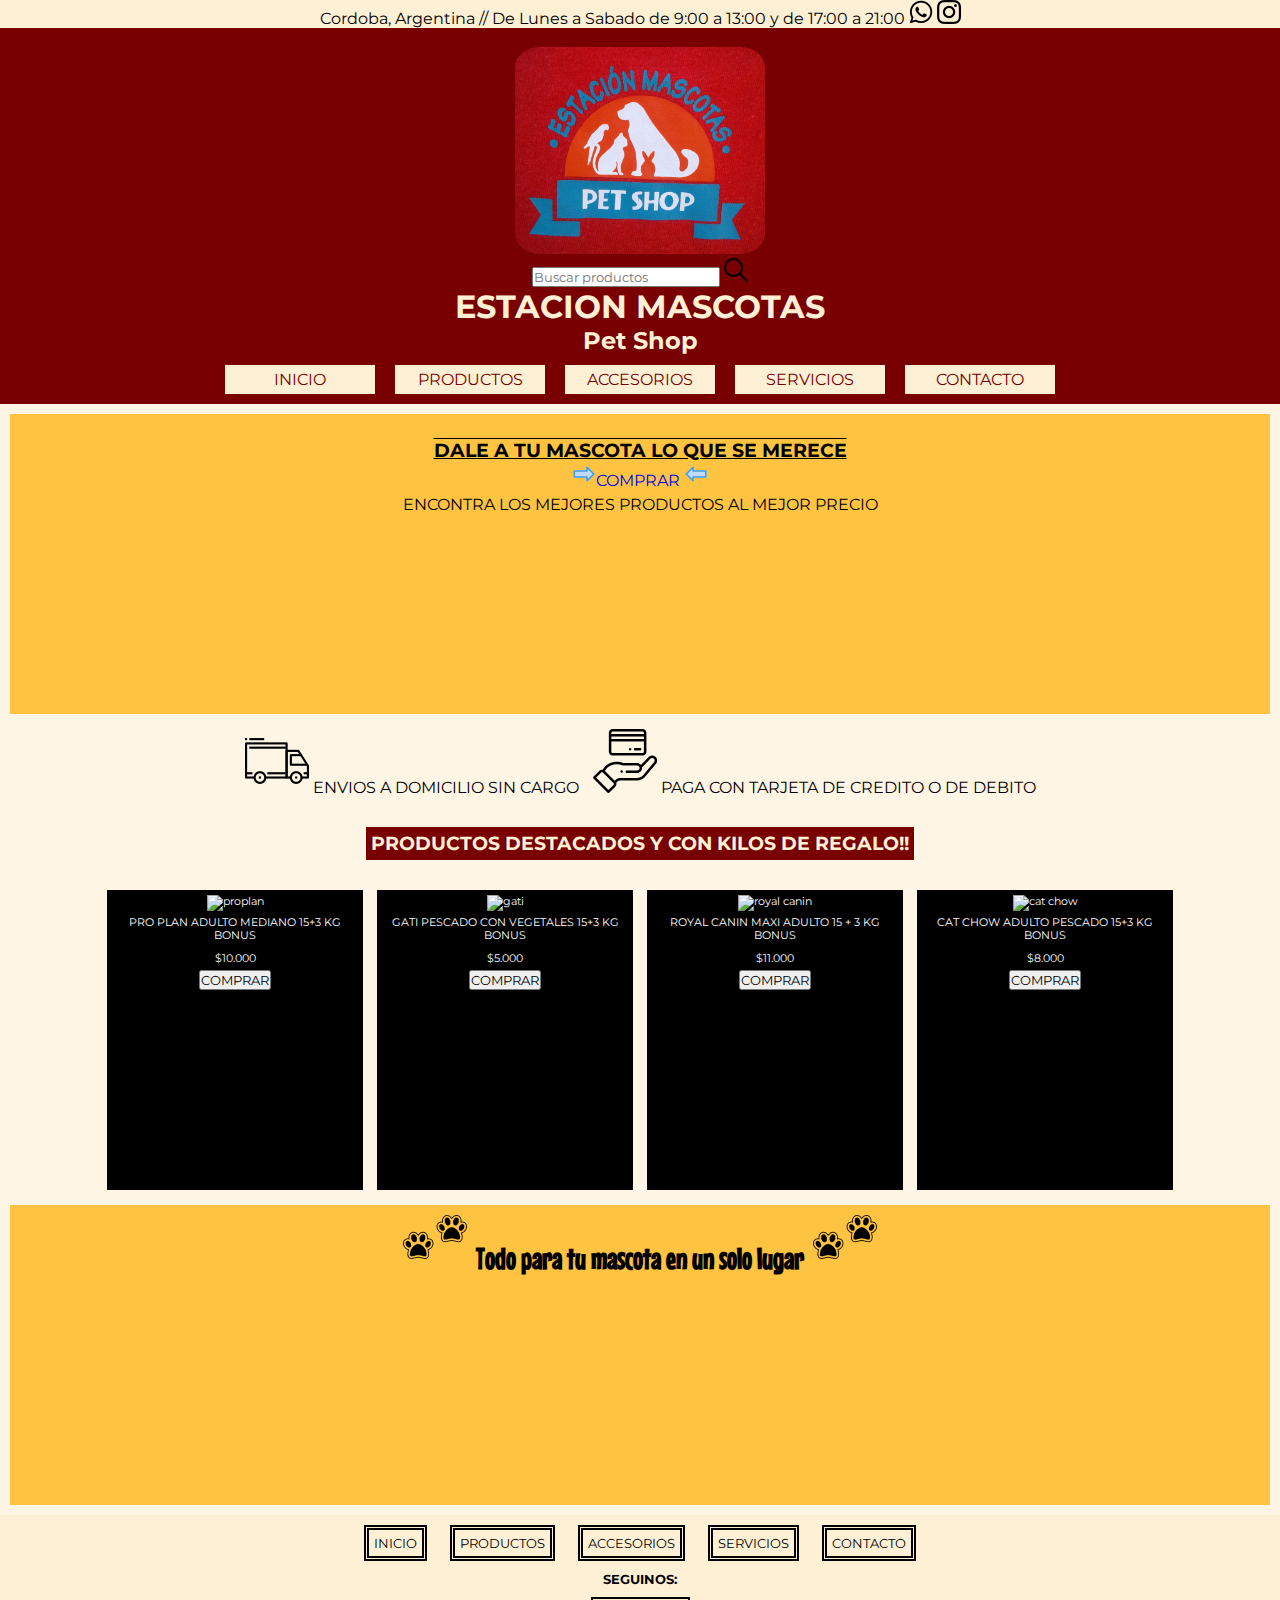
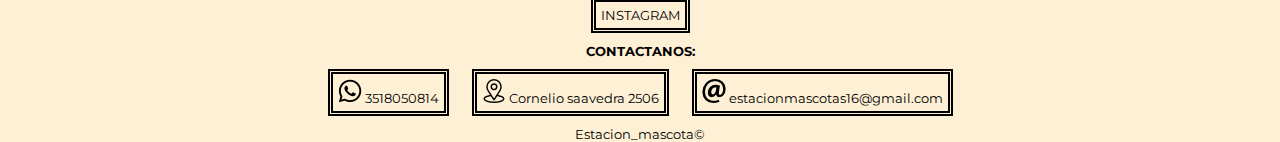
==== index.html @ 90b60f88 "Mi primer commit" ====
<!DOCTYPE html>
<html lang="en">

<head>
    <meta charset="UTF-8">
    <meta http-equiv="X-UA-Compatible" content="IE=edge">
    <meta name="viewport" content="width=device-width, initial-scale=1.0">
    <link rel="shortcut icon" href="./imagenes/IMG1-20220712-WA0010.jpg">
    <link rel="stylesheet" href="./css/styles.css">
    <link rel="stylesheet" href="https://cdnjs.cloudflare.com/ajax/libs/animate.css/4.1.1/animate.min.css">
    <title>ESTACION MASCOTAS</title>
</head>

<body class="body">
    <header class="header">
        <p class="primer_parrafo">Cordoba, Argentina // De Lunes a Sabado de 9:00 a 13:00 y de 17:00 a 21:00 <a
                href="https://web.whatsapp.com/" target="_blank"> <img src="./imagenes/whatsapp.png" alt="wsp"></a>
            <a href="https://www.instagram.com/estacionmascotas16/" target="_blank"> <img src="./imagenes/instagram.png"
                    alt="instagram"> </a>
        </p>
        <br>
        <a href="./index.html">
            <img src="./imagenes/logo-estacionmascota.jpeg" alt="Estacion Mascota" class="logo_inicio">
        </a>
        <form action="#">
            <input type="search" placeholder="Buscar productos" name="busqueda">
            <img src="../imagenes/lupa.png" alt="lupa">
        </form>
        <h1 class="nombreP">ESTACION MASCOTAS</h1>
        <h2 class="nombreP">Pet Shop</h2>
        <nav class="nav">
            <ul>
                <li>
                    <a href="./index.html">INICIO</a>
                </li>
                <li>
                    <a href="./pages/productos.html">PRODUCTOS</a>
                </li>
                <li>
                    <a href="./pages/accesorios.html">ACCESORIOS</a>
                </li>
                <li>
                    <a href="./pages/servicios.html">SERVICIOS</a>
                </li>
                <li>
                    <a href="./pages/contacto.html">CONTACTO</a>
                </li>
            </ul>
        </nav>
    </header>
    <main class="main">
        <section class="primera_seccion">
            <h3>DALE A TU MASCOTA LO QUE SE MERECE</h3>
            <div>
                <a href="./pages/productos.html">
                    <img src="./imagenes/flecha-correcta.png" alt="flecha-derecha">COMPRAR</a>
                <img src="./imagenes/flecha-correcta (1).png" alt="flecha2">
            </div>
            <p>ENCONTRA LOS MEJORES PRODUCTOS AL MEJOR PRECIO</p>
        </section>
        <section class="segunda_seccion">
            <p><img src="./imagenes/camion.png" alt="camion"> ENVIOS A DOMICILIO SIN CARGO </p>
            <p><img src="./imagenes/tarjeta-de-credito.png" alt="tarjeta-de-credito"> PAGA CON TARJETA DE
                CREDITO O DE DEBITO </p>
        </section>
        <div class="titulo_destacado">
            <h3> PRODUCTOS DESTACADOS Y CON KILOS DE REGALO!!</h3>
        </div>
        <section class="tercera_seccion">
            <div>
                <img src="https://d3ugyf2ht6aenh.cloudfront.net/stores/884/444/products/7613287119575_11-b839b8a444a494412016031357244124-320-0.jpg"
                    alt="proplan">
                <p>PRO PLAN ADULTO MEDIANO
                    15+3 KG BONUS</p>
                <p>$10.000</p>
                <button>COMPRAR</button>
            </div>
            <div>
                <img src="https://d3ugyf2ht6aenh.cloudfront.net/stores/884/444/products/7613034602084-bonus-11-d140aa1b9790de27db16031359581792-320-0.jpg"
                    alt="gati">
                <p>GATI PESCADO CON VEGETALES 15+3 KG BONUS </p>
                <p>$5.000</p>
                <button>COMPRAR</button>
            </div>
            <div>
                <img src="https://d3ugyf2ht6aenh.cloudfront.net/stores/884/444/products/royal-canin-maxi-adulto-bonus1-23e65e66942a4a7ee516031362805871-320-0.jpg"
                    alt="royal canin">
                <p>ROYAL CANIN MAXI ADULTO 15 + 3 KG BONUS</p>
                <p>$11.000</p>
                <button>COMPRAR</button>
            </div>
            <div>
                <img src="https://d3ugyf2ht6aenh.cloudfront.net/stores/884/444/products/7613287377197_02-9651b3066704db198f16221488311504-320-0.jpg"
                    alt="cat chow">
                <p>CAT CHOW ADULTO PESCADO 15+3 KG BONUS
                </p>
                <p>$8.000</p>
                <button>COMPRAR</button>
            </div>
        </section>
        <section>
            <div class="div_banner">
                <img src="./imagenes/huellas-de-perro.png" alt="huellas">
                <h3>Todo para tu mascota en un solo lugar</h3>
                <img src="./imagenes/huellas-de-perro.png" alt="huellas">
            </div>
        </section>
    </main>
    <footer class="footer">
        <ul>
            <li>
                <a href="./index.html">INICIO</a>
            </li>
            <li>
                <a href="./pages/productos.html">PRODUCTOS</a>
            </li>
            <li>
                <a href="./pages/accesorios.html">ACCESORIOS</a>
            </li>
            <li>
                <a href="./pages/servicios.html">SERVICIOS</a>
            </li>
            <li>
                <a href="./pages/contacto.html">CONTACTO</a>
            </li>
        </ul>
        <h4>SEGUINOS: </h4>
        <ul>
            <li>
                <a href="https://www.instagram.com/estacionmascotas16/" target="_blank">INSTAGRAM</a>
            </li>
        </ul>
        <h4>CONTACTANOS:</h4>
        <ul>
            <li> <a href="https://web.whatsapp.com/" target="_blank"> <img src="./imagenes/whatsapp.png" alt="wsp"></a>
                3518050814 </li>
            <li><img src="./imagenes/ubicacion.png" alt="ubicacion"> Cornelio saavedra 2506 </li>
            <li><img src="./imagenes/a.png" alt="arroba"> estacionmascotas16@gmail.com </li>
        </ul>

        <p class="copy">Estacion_mascota&copy</p>
    </footer>

    <script src="js/wow.min.js"></script>
    <script>
        new WOW().init();
    </script>
</body>

</html>
---- css/styles.css ----
@import url('https://fonts.googleapis.com/css2?family=Edu+SA+Beginner&family=Hind:wght@300;600;700&family=Montserrat:wght@300;600;900&display=swap');
@import url('https://fonts.googleapis.com/css2?family=Edu+SA+Beginner&family=Hind:wght@300;600;700&family=Mouse+Memoirs&display=swap');

/* font-family: 'Edu SA Beginner', cursive;
font-family: 'Hind', sans-serif;
font-family: 'Montserrat', sans-serif; */
/* font-family: 'Mouse Memoirs', sans-serif; */
* {
    margin: 0;
    padding: 0;
    font-family: 'Montserrat', sans-serif;
    box-sizing: border-box;
}

.body {
    background-color: rgba(255, 235, 205, 0.522);
}

/* header */

.header {
    background-color: #780000;
    text-align: center;
}

.primer_parrafo {
    background-color: #FDF0D5;


}

.form {
    display: inline;
}

.nombreP {
    text-align: center;
    color: #FDF0D5;
}

.nav {
    background-color: #780000;
    text-align: center;
}

.nav ul {
    list-style-type: none;
    display: flex;
    justify-content: center;
}

.nav li {
    margin: 10px;
    padding: 5px;
    width: 150px;
    background-color: #FDF0D5;

}

.nav a {
    text-decoration: none;
    color: #780000;
}

.nav a:hover {
    background-color: cyan;
}

.logo_inicio {
    width: 250px;
    border-radius: 10%;

}

/* main */
.main h3 {
    text-decoration: overline underline;
    padding: 5px;
    color: black;
    display: inline;
}

.main p {
    padding: 5px;
}

.primera_seccion {
    background-image: url(https://images.pexels.com/photos/406014/pexels-photo-406014.jpeg?auto=compress&cs=tinysrgb&w=600);
    height: 300px;
    margin: 10px;
    padding: 25px;
    background-repeat: no-repeat;
    background-position: center;
    text-align: center;
    background-color: #fec341; 
}

.primera_seccion a {
    text-decoration: none;
}

.segunda_seccion {
    color: #FDF0D5;
    text-align: center;
    width: 900px;
    margin: 0 auto;
    color: black;
}

.segunda_seccion p {
    display: inline-block;
    padding: 5px;
}

.titulo_destacado {
    text-align: center;
    margin: 30px;
}

.titulo_destacado h3 {
    text-decoration: none;
    color: #FDF0D5;
    background-color: #780000;
}

.tercera_seccion {
    width: 100%;
    text-align: center;
}

.tercera_seccion div {
    width: 20%;
    display: inline-block;
    font-size: 10.5px;
    background-color: black;
    color: white;
    height: 300px;
    text-align: center;
    padding: 5px;
    margin: 5px;
    
}

.tercera_seccion img {
    width: 200px;
}

.div_banner {
    background-image: url(https://media.istockphoto.com/photos/happy-pet-dog-holding-in-mouth-blue-toy-bone-against-solid-colour-picture-id1271793136?k=20&m=1271793136&s=170667a&w=0&h=f6I-je6RmqB6jsFgbyCl1LFSKJzh-MsAlm8_7sT-y6Y=);
    height: 300px;
    background-repeat: no-repeat;
    background-position: center;
    text-align: center;
    background-color: #fec341;
    margin: 10px;
}

.div_banner h3 {
    text-decoration: none;
    font-family: 'Mouse Memoirs', sans-serif;
    font-size: 30px;
}

/* footer { */

.footer {
    text-align: center;
    background-color: #FDF0D5;
    font-size: 13px;
}

.footer ul {
    list-style-type: none;
}

.footer li {
    display: inline-block;
    padding: 5px;
    margin: 10px;
    border: 5px black double;
}

.footer a {
    text-decoration: none;
    color: black;
}

.copy {
    text-align: center;
}

/* productos */
.seccion_productosp div {
    display: inline-block;
    align-items: center;
    width: 200px;
    height: 250px;
    background-color: black;
    color: white;
    text-align: center;
    margin: 20px;

}

.seccion_productosp p {
    font-size: 12px;
}

.seccion_productosp img {
    width: 150px;
 }

.aside {
    width: 200px;
    height: 300px;
    display: inline-block;
    text-align: center;
}

.aside h3 {
    text-decoration: none;
}

.aside ul {
    text-align: center;
}

.aside li {
    padding: 10px;
}

.aside a {
    text-decoration: none;
    color: black;
    background-color: #fec341;
}

.seccion_productosg div {
    display: inline-block;
    width: 200px;
    height: 280px;
    background-color: white;
    color: black;
    text-align: center;
    margin: 20px;
}

.seccion_productosg p {
    font-size: 12px;
}

.seccion_productosg img {
    width: 150px;
    margin-top: 20px;
}

.aside_cat {
    width: 200px;
    height: 300px;
    display: inline-block;
    text-align: center;

}

.aside_cat h3 {
    text-decoration: none;
}

.aside_cat ul {
    text-align: center;
}

.aside_cat li {
    padding: 10px;
}

.aside_cat a {
    text-decoration: none;
    color: black;
    background-color: #fec341
}

.imagen_producto {
    background-image: url(https://www.estudio34.com/wp-content/uploads/2020/05/HAPPETS-1.jpg);
    background-repeat: no-repeat;
    background-position: center;
    height: 500px;
    font-size: 40px;
    text-align: center;
}

.imagen_producto h4 {
    font-family: 'Mouse Memoirs', sans-serif;
    width: 250px;
    margin-left: 50px;
    background-color: #fec341;
}

/* accesorios */
.imagen_accesorios {
    background-image: url(https://media.istockphoto.com/photos/pet-care-concept-various-pet-accessories-and-tools-on-pink-background-picture-id1401042138?k=20&m=1401042138&s=612x612&w=0&h=7t-LlfmRssw8ewAnkf-OTUoKHVAiMGPxoWIWPtVYoWg=);
    background-repeat: no-repeat;
    background-size: cover;
    height: 400px;
    text-align: center;
}

.imagen_accesorios p {
    padding-top: 350px;
    font-family: 'Mouse Memoirs', sans-serif;
    font-size: 30px;
    color: white;
}

.seccion_accesorios div {
    display: inline-block;
    width: 200px;
    height: 280px;
    background-color: black;
    color: white;
    text-align: center;
    margin: 20px;
}

.seccion_accesorios p {
    font-size: 12px;
}

.seccion_accesorios img {
    margin-top: 20px;
    width: 100%;
}

/* servicios */
.contenedor_servicios {
    display: flex;
    justify-content: space-between;
}

.peluqueria_seccion {
    height: 800px;
    width: 710px;
    background-color: blanchedalmond;
    text-align: center;
    color: #FDF0D5;
    margin: 50px;
    padding: 25px;
    border: #780000 5px solid;
    border-radius: 10%;
}

.peluqueria_seccion p {
    background-color: #780000;
    padding: 10px;
}

.peluqueria_seccion h3 {
    background-color: #780000;
    margin: 10px;
}

.peluqueria_seccion img {
    border-radius: 10%;
    margin: 10px;
}

.turnos_peluqueria {
    height: 550px;
    width: 350px;
    background-color: #FDF0D5;
    color: #780000;
    margin-top: 250px;
    margin-right: 200px;
    border: #780000 5px solid;
    border-radius: 10%;
}

.turnos_peluqueria p {
    padding: 10px;
    text-align: center;
}

.turnos_peluqueria ul {
    text-align: center;
}

.turnos_peluqueria li {
    padding: 10px;
    list-style-type: none;
}

.turnos_peluqueria a {
    color: #780000;
}

.veterinaria_seccion {
    height: 800px;
    width: 710px;
    background-color: #780000;
    text-align: center;
    color: #780000;
    margin: 50px;
    padding: 25px;
    border: #ca6602a2 5px solid;
    border-radius: 10%;
}

.veterinaria_seccion p {
    background-color: #FDF0D5;
    padding: 10px;
}

.veterinaria_seccion h3 {
    background-color: #FDF0D5;
    margin: 10px;
}

.veterinaria_seccion img {
    background-color: #FDF0D5;
    margin: 10px;
    border-radius: 10%;
}

.turnos_veterinaria {
    height: 550px;
    width: 350px;
    background-color: #780000;
    text-align: center;
    color: #FDF0D5;
    margin-top: 250px;
    margin-right: 200px;
    border: #ca6602a2 5px solid;
    border-radius: 10%;
}

.turnos_veterinaria p {
    padding: 10px;
    text-align: center;
}

.turnos_veterinaria ul {
    text-align: center;
}

.turnos_veterinaria li {
    padding: 10px;
    list-style-type: none;
}

.turnos_veterinaria a {
    color: #FDF0D5;
}

  
/* contacto */
.imagen_contacto {
    background-color: rgba(255, 166, 0, 0.3);
}

.imagen_contacto img {
    width: 100%;
}

.seccion_contacto {
    text-align: center;
    font-family: 'Mouse Memoirs', sans-serif;
    background-color: rgba(255, 166, 0, 0.3);
}

.seccion_contacto h3 {
    font-family: 'Mouse Memoirs', sans-serif;
    font-size: 30px;
}

.seccion_contacto p {
    font-family: 'Mouse Memoirs', sans-serif;
    font-size: 30px;
}
.mapa_iframe {
    width: 800px;
    height: 450px;
}

.titulo_grid {
    margin: 5px;
    padding: 5px;
}

.grid_galeria {  
    max-width: 1000px;
    margin: 0 auto;
    justify-content: center;
    display: grid;
    grid-template-columns: repeat(6, 16,66%);
    grid-template-rows: repeat(4, 20%);
    grid-template-areas:
      "img1 img1 img2 img2 img3 img3"
      "img1 img1 img2 img2 img3 img3"
      "img4 img4 img5 img5 img6 img6"
      "img4 img4 img5 img5 img6 img6";
  }
  
  .img1 { 
    grid-area: img1;
}
 .img1 img {
    width: 300px;
 } 
  .img2 { 
    grid-area: img2; 
}
.img2 img {
    width: 300px;
 } 
  .img3 { 
    grid-area: img3; 
}
.img3 img {
    width: 300px;
 } 
  
  .img4 { 
    grid-area: img4; 
}
.img4 img {
    width: 300px;
 } 
  
  .img5 { 
    grid-area: img5; 
}
.img5 img {
    width: 300px;
 } 
  
  .img6 { 
    grid-area: img6; 
}
.img6 img {
    width: 300px;
 } 

@media (max-width: 768px) {
    .header {
        display: flex;
        flex-direction: column;
        text-align: center;
        font-size: 12px;
    }

    .nav ul {
        display: flex;
        justify-content: center;
    }

    .nav li {
        margin: 10px;
        padding: 5px;
        width: 100px;
    }

    .logo_inicio {
        width: 180px;
    }

    .segunda_seccion {
        width: 100vw;
    }

    .segunda_seccion img {
        width: 30px;
    }

    .segunda_seccion p {
        font-size: 10px;
    }

    .titulo_destacado {
        font-size: 12px;
    }

    .tercera_seccion {
        width: 100%;
        text-align: center;
    }

    .tercera_seccion div {
        height: 220px;
    }

    .tercera_seccion img {
        width: 120px;
    }

    .div_banner h3 {
        font-size: 25px;
    }

    .footer {
        font-size: 10px;
    }
    .grid_galeria {  
        max-width: 700px;
    

    }
     .img1 img {
        width: 200px;
     } 
    .img2 img {
        width: 200px;
     } 
    .img3 img {
        width: 200px;
     } 
      
    .img4 img {
        width: 200px;
     } 
      
    .img5 img {
        width: 200px;
     } 
      
    .img6 img {
        width: 200px;
     } 

     .seccion_productosp {
        display: flex;
        flex-direction: column;
        align-items: center;
     }
     .seccion_productosp div {
        display: flex;
        flex-direction: column;
        width: 170px;
        height: 270px;
    }
    
    .aside {
        display: flex;
        flex-direction: row;
        width: 300px;
        height: 200px;
        display: inline-block;
        text-align: center;
    }

    .aside ul {
        list-style-type: none;
    }
    .seccion_productosg {
        display: flex;
        flex-direction: column;
        align-items: center;
    }
    
    
    .seccion_productosg img {
        margin-top: 10px;
    }
    
    .aside_cat {
        width: 200px;
        height: 300px;
        display: inline-block;
        text-align: center;
    
    }
    
    .aside_cat ul {
        list-style-type: none;
    }

    .imagen_producto h4 {
        width: 300px;
        height: 50px;
        padding-top: 5px;
        font-size: 20px;
    }

    .imagen_accesorios {
        height: 300px;
    }
    
    .imagen_accesorios p {
        padding-top: 200px;
    }
    .seccion_accesorios {
        display: flex;
        flex-direction: column;
        align-items: center;
    }
    .seccion_accesorios div {
        display: flex;
        flex-direction: column;
        align-items: center;
    }


    .contenedor_servicios {
        display: flex;
        justify-content: center;
        flex-direction: column;
        align-items: center;
    }
    
    .peluqueria_seccion {
        height: 550px;
        width: 510px;
        margin: 20px;
        padding: 10px;
    }
    
    .peluqueria_seccion p {
        font-size: 12px;
    }
    
    .peluqueria_seccion h3 {
        font-size: 13px;
    }
    
    .peluqueria_seccion img {
        margin: 5px;
        width: 350px;
    }
    
    .img_logo img{ 
        width: 50px;
    }

    .turnos_peluqueria {
        height: 330px;
        width: 350px;
        margin-top: 20px;
        margin-right: 5px;
    }
    
    .turnos_peluqueria p {
        padding: 5px;
    }
    
    .turnos_peluqueria li {
        padding: 5px;
        font-size: 12px;
    }
    
    .veterinaria_seccion {
        height: 550px;
        width: 510px;
        margin: 20px;
        padding: 10px;
    }
    
    .veterinaria_seccion p {
        padding: 5px;
        font-size: 12px;
    }
    
    .veterinaria_seccion h3 {
        margin: 5px;
        font-size: 13px;
    }
    
    .veterinaria_seccion img {
        width: 350px;
        margin: 5px;
    }

    .img_logo img {
        width: 50px;
    }
    
    .turnos_veterinaria {
        height: 380px;
        width: 350px;
        margin: 20px;
        margin-top: 20px;
        margin-right: 10px;
    }
    
    .turnos_veterinaria p {
        padding: 5px;
    }
    
    
    .turnos_veterinaria li {
        padding: 5px;
        font-size: 12px;
    }
    .mapa_iframe {
        width: 500px;
        height: 450px;
    }
    .seccion_contacto h3 {
        font-size: 20px;
    }
    
    .seccion_contacto p {
        font-size: 20px;
    }

} 



@media (max-width: 426px) {

    .nav ul {
        display: flex;
        flex-direction: column;
        align-items: center;
    }

    .nav li {
        width: 100px;
    }

    .logo_inicio {
        width: 120px;
    }

    .primera_seccion {
        background-image: url(https://images.pexels.com/photos/406014/pexels-photo-406014.jpeg?auto=compress&cs=tinysrgb&w=600);
        height: 300px;
        margin: 5px;
        padding: 15px;
        width: 100vw;
    }

    .segunda_seccion {
        background-color: #FDF0D5;
        color: black;
        text-align: center;
    }

    .segunda_seccion p {
        display: inline-block;
        font-size: 15px;
    }

    .titulo_destacado {
        margin: 5px;
    }

    .titulo_destacado h3 {
        font-size: 10px;
    }

    .tercera_seccion {
        display: flex;
        flex-direction: column;
        align-items: center;
    }

    .tercera_seccion div {
        width: 50%;
        display: flex;
        flex-direction: column;
        align-items: center;
        height: 300px;
        text-align: center;
    }

    .tercera_seccion img {
        width: 200px;
    }

    .div_banner h3 {
        font-size: 20px;
    }
    
    .div_banner img {
        width: 50px;
    }
    .grid_galeria {  
        max-width: 400px;
    }
     .img1 img {
        width: 100px;
     } 
    .img2 img {
        width: 100px;
     } 
    .img3 img {
        width: 100px;
     } 
      
    .img4 img {
        width: 100px;
     } 
      
    .img5 img {
        width: 100px;
     } 
      
    .img6 img {
        width: 100px;
     } 

     .contenedor_servicios {
        display: flex;
        justify-content: center;
        flex-direction: column;
        align-items: center;
    }
    
    .peluqueria_seccion {
        height: 500px;
        width: 100vw;
        margin: 20px;
        padding: 10px;
    }
    
    .peluqueria_seccion p {
        padding: 5px;
        font-size: 12px;
    }
    
    .peluqueria_seccion h3 {
        margin: 5px;
        font-size: 12px;
    }
    
    .peluqueria_seccion img {
        width: 300px;
        margin: 5px;
    }
    .img_logo img {
        width: 40px;
    }
     
    .turnos_peluqueria {
        height: 300px;
        width: 350px;
        margin-top: 20px;
        margin-right: 10px;
        border: #780000 5px solid;
        border-radius: 10%;
    }
    
    .turnos_peluqueria p {
        padding: 5px;
    }
    
    
    .turnos_peluqueria li {
        padding: 5px;
    }
    
    .veterinaria_seccion {
        height: 500px;
        width: 100vw;
        margin: 20px;
        padding: 10px;
    }
    
    .veterinaria_seccion p {
        padding: 5px;
        font-size: 12px;
    }
    
    .veterinaria_seccion h3 {
        font-size: 12px;
        margin: 5px;
    }
    
    .veterinaria_seccion img {
        margin: 5px;
        width: 300px;
    }
    .img_logo img{
        width: 40px;
    }
    
    .turnos_veterinaria {
        height: 320px;
        width: 350px;
        margin-top: 20px;
        margin-right: 10px;
        border: #ca6602a2 5px solid;
    }
    
    .turnos_veterinaria p {
        padding: 5px;
        font-size: 12px;
    }
    
    .turnos_veterinaria li {
        padding: 5px;
    }

    .mapa_iframe {
        width: 100vw;
        height: 300px;
    }
    .seccion_contacto h3 {
        font-size: 20px;
    }
    
    .seccion_contacto p {
        font-size: 20px;
    }
}
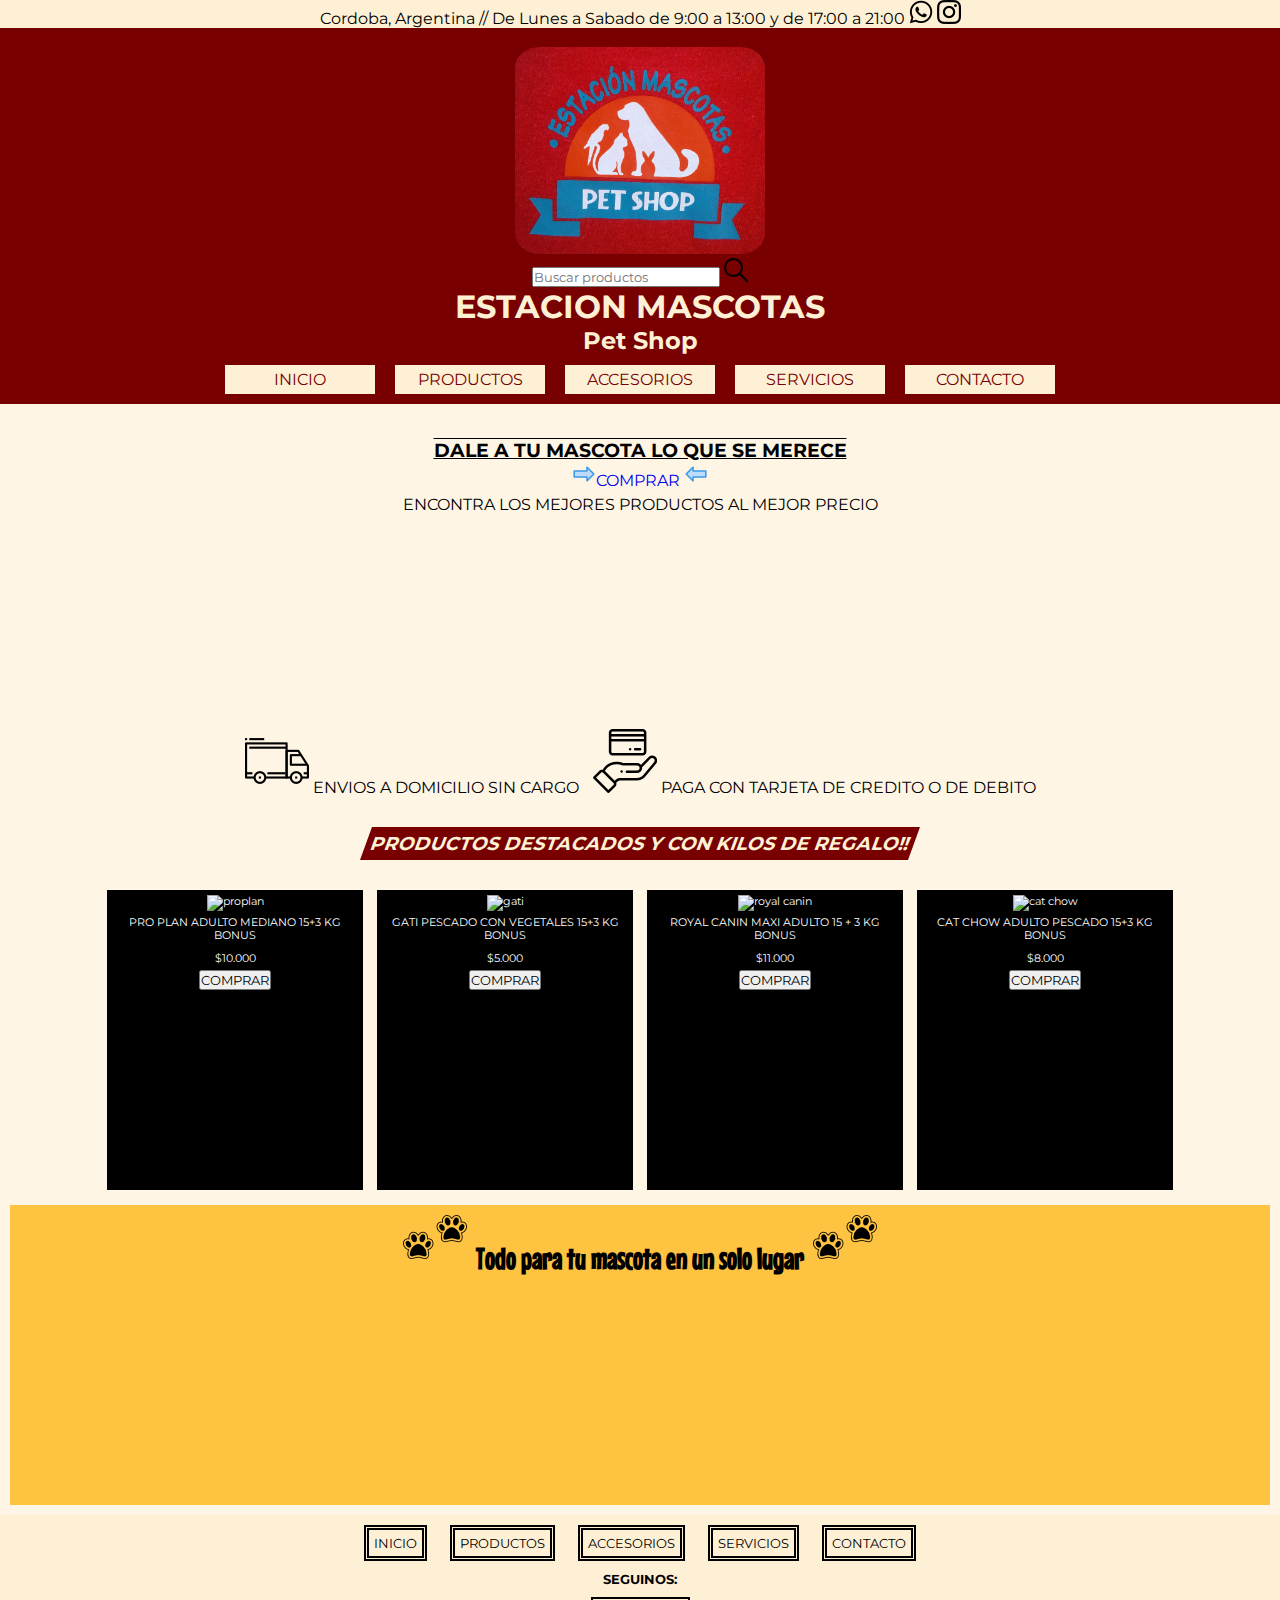
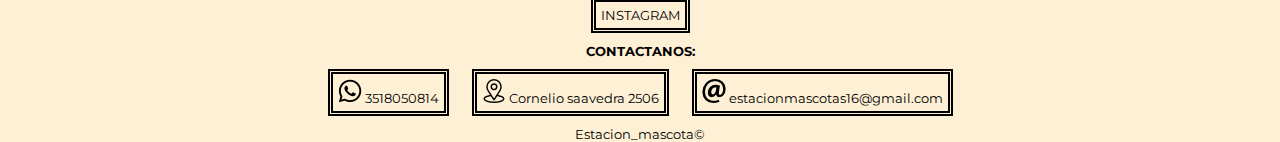
==== commit 6285435d: "Agrugue estilos a las paginas del sitio web" ====
--- a/index.html
+++ b/index.html
@@ -26,7 +26,7 @@
             <input type="search" placeholder="Buscar productos" name="busqueda">
             <img src="../imagenes/lupa.png" alt="lupa">
         </form>
-        <h1 class="nombreP">ESTACION MASCOTAS</h1>
+        <h1 class="nombreP" animate_animated animate__backInLeft>ESTACION MASCOTAS</h1>
         <h2 class="nombreP">Pet Shop</h2>
         <nav class="nav">
             <ul>
--- a/css/styles.css
+++ b/css/styles.css
@@ -16,6 +16,15 @@
     background-color: rgba(255, 235, 205, 0.522);
 }
 
+.body-productos {
+    background: linear-gradient(to bottom,#0000ff47, cyan);
+}
+.body-accesorios {
+    background: linear-gradient(to top, rgb(241, 98, 122), white);
+}
+.body-servicios {
+    background: linear-gradient(to bottom,#eed5a5, chocolate );
+}
 /* header */
 
 .header {
@@ -92,7 +101,6 @@
     background-repeat: no-repeat;
     background-position: center;
     text-align: center;
-    background-color: #fec341; 
 }
 
 .primera_seccion a {
@@ -115,7 +123,9 @@
 .titulo_destacado {
     text-align: center;
     margin: 30px;
-}
+    transform: skew(-20deg)
+ }
+
 
 .titulo_destacado h3 {
     text-decoration: none;
@@ -165,8 +175,8 @@
 
 .footer {
     text-align: center;
-    background-color: #FDF0D5;
     font-size: 13px;
+    background-color: #FDF0D5;;
 }
 
 .footer ul {
@@ -216,7 +226,9 @@
     display: inline-block;
     text-align: center;
 }
-
+.aside a:hover {
+    background-color: #0084ffb8;
+}
 .aside h3 {
     text-decoration: none;
 }
@@ -232,7 +244,7 @@
 .aside a {
     text-decoration: none;
     color: black;
-    background-color: #fec341;
+    
 }
 
 .seccion_productosg div {
@@ -266,6 +278,9 @@
     text-decoration: none;
 }
 
+.aside_cat a:hover {
+    background-color: #0084ffb8;
+}
 .aside_cat ul {
     text-align: center;
 }
@@ -277,7 +292,6 @@
 .aside_cat a {
     text-decoration: none;
     color: black;
-    background-color: #fec341
 }
 
 .imagen_producto {
@@ -294,6 +308,8 @@
     width: 250px;
     margin-left: 50px;
     background-color: #fec341;
+    transform: skew(-15deg)
+    translate(30px)
 }
 
 /* accesorios */
@@ -330,7 +346,32 @@
     margin-top: 20px;
     width: 100%;
 }
-
+.aside_acc {
+    width: 200px;
+    height: 300px;
+    display: inline-block;
+    text-align: center;
+}
+.aside_acc h3 {
+    text-decoration: none;
+}
+
+.aside_acc ul {
+    text-align: center;
+}
+
+.aside_acc li {
+    padding: 10px;
+}
+
+.aside_acc a {
+    text-decoration: none;
+    color: black;
+    
+}
+.aside_acc a:hover {
+    background-color:  rgb(241, 98, 122);
+}
 /* servicios */
 .contenedor_servicios {
     display: flex;
@@ -453,6 +494,10 @@
 
   
 /* contacto */
+.contacto-gradients {
+    background: linear-gradient(to bottom, #780000, #fbf3f3dd);
+    color: #FDF0D5;
+}
 .imagen_contacto {
     background-color: rgba(255, 166, 0, 0.3);
 }
@@ -487,7 +532,8 @@
 }
 
 .grid_galeria {  
-    max-width: 1000px;
+    max-width: 950px;
+    align-content: center;
     margin: 0 auto;
     justify-content: center;
     display: grid;
@@ -505,6 +551,7 @@
 }
  .img1 img {
     width: 300px;
+    
  } 
   .img2 { 
     grid-area: img2; 
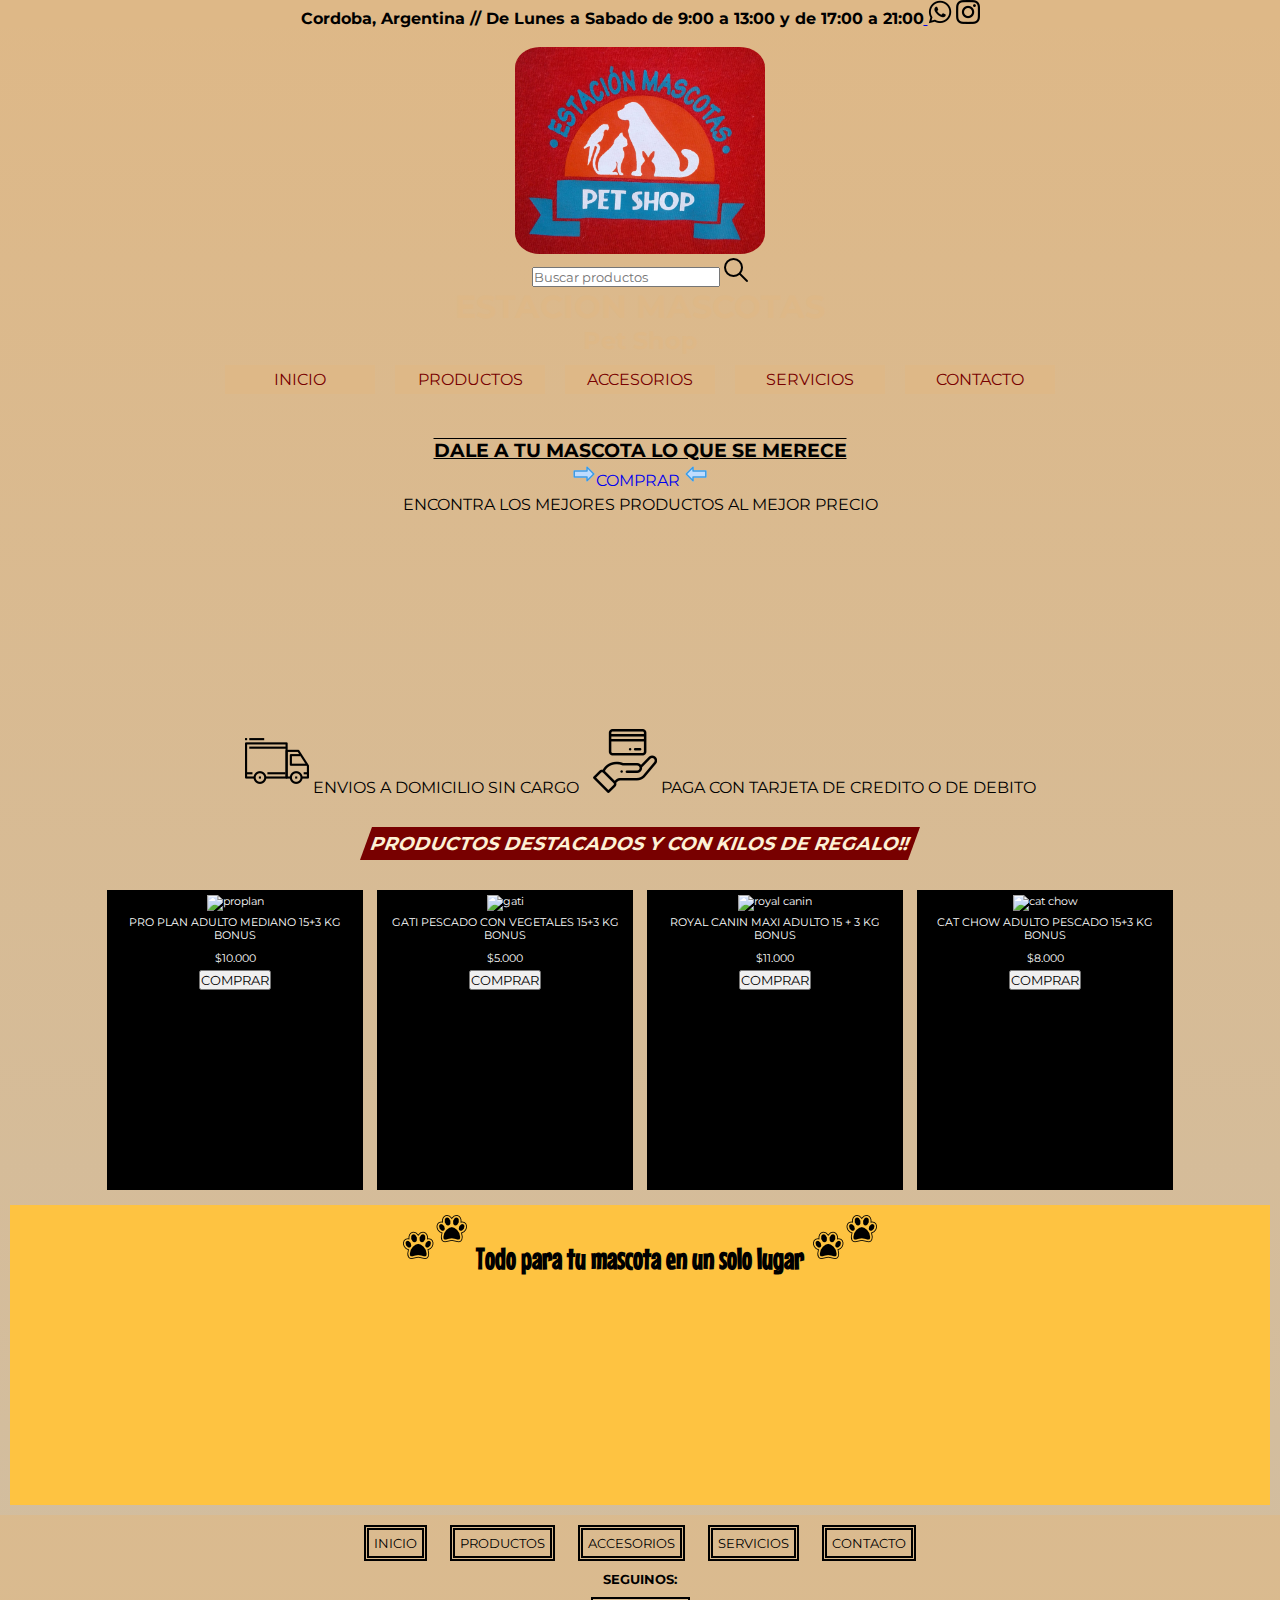
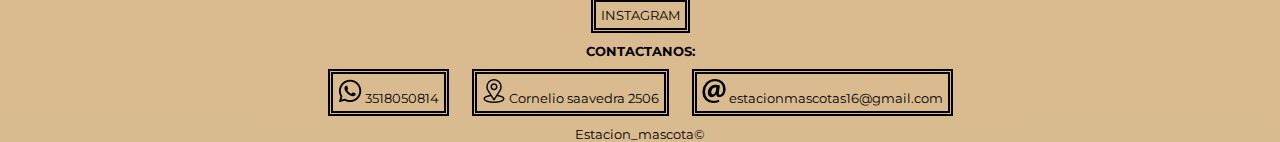
==== commit 3d2e5430: "Realice cambios en los sitios web" ====
--- a/index.html
+++ b/index.html
@@ -13,7 +13,7 @@
 
 <body class="body">
     <header class="header">
-        <p class="primer_parrafo">Cordoba, Argentina // De Lunes a Sabado de 9:00 a 13:00 y de 17:00 a 21:00 <a
+        <p class="primer_parrafo"><b>Cordoba, Argentina // De Lunes a Sabado de 9:00 a 13:00 y de 17:00 a 21:00</b><a
                 href="https://web.whatsapp.com/" target="_blank"> <img src="./imagenes/whatsapp.png" alt="wsp"></a>
             <a href="https://www.instagram.com/estacionmascotas16/" target="_blank"> <img src="./imagenes/instagram.png"
                     alt="instagram"> </a>
@@ -26,7 +26,7 @@
             <input type="search" placeholder="Buscar productos" name="busqueda">
             <img src="../imagenes/lupa.png" alt="lupa">
         </form>
-        <h1 class="nombreP" animate_animated animate__backInLeft>ESTACION MASCOTAS</h1>
+        <h1 class="nombreP">ESTACION MASCOTAS</h1>
         <h2 class="nombreP">Pet Shop</h2>
         <nav class="nav">
             <ul>
--- a/css/styles.css
+++ b/css/styles.css
@@ -13,28 +13,32 @@
 }
 
 .body {
-    background-color: rgba(255, 235, 205, 0.522);
+    background: linear-gradient(to bottom, burlywood, rgba(128, 77, 0, 0.366));
 }
 
 .body-productos {
-    background: linear-gradient(to bottom,#0000ff47, cyan);
-}
+    background: linear-gradient(to bottom, burlywood, rgba(128, 77, 0, 0.366));
+}
+
 .body-accesorios {
-    background: linear-gradient(to top, rgb(241, 98, 122), white);
-}
+    background: linear-gradient(to bottom, burlywood, rgba(128, 77, 0, 0.36));
+}
+
 .body-servicios {
-    background: linear-gradient(to bottom,#eed5a5, chocolate );
-}
+    background: linear-gradient(to bottom, burlywood, rgba(128, 77, 0, 0.36));
+}
+
 /* header */
 
 .header {
-    background-color: #780000;
+    background-image: url(https://cdn.pixabay.com/photo/2017/06/11/23/05/dog-2393826__340.jpg);
+    background-size: contain;
     text-align: center;
 }
 
 .primer_parrafo {
-    background-color: #FDF0D5;
-
+    color: black;
+    background-color: burlywood;
 
 }
 
@@ -44,11 +48,12 @@
 
 .nombreP {
     text-align: center;
-    color: #FDF0D5;
-}
+    color: burlywood;
+ }
 
 .nav {
-    background-color: #780000;
+    background-image: url(https://cdn.pixabay.com/photo/2017/06/11/23/05/dog-2393826__340.jpg);
+    background-repeat: no-repeat;
     text-align: center;
 }
 
@@ -62,7 +67,7 @@
     margin: 10px;
     padding: 5px;
     width: 150px;
-    background-color: #FDF0D5;
+    background-color: burlywood;
 
 }
 
@@ -72,7 +77,7 @@
 }
 
 .nav a:hover {
-    background-color: cyan;
+    background-color: wheat;
 }
 
 .logo_inicio {
@@ -80,6 +85,7 @@
     border-radius: 10%;
 
 }
+
 
 /* main */
 .main h3 {
@@ -124,7 +130,7 @@
     text-align: center;
     margin: 30px;
     transform: skew(-20deg)
- }
+}
 
 
 .titulo_destacado h3 {
@@ -148,7 +154,7 @@
     text-align: center;
     padding: 5px;
     margin: 5px;
-    
+
 }
 
 .tercera_seccion img {
@@ -176,7 +182,7 @@
 .footer {
     text-align: center;
     font-size: 13px;
-    background-color: #FDF0D5;;
+    background-color: rgba(222, 184, 135, 0.656);
 }
 
 .footer ul {
@@ -218,7 +224,7 @@
 
 .seccion_productosp img {
     width: 150px;
- }
+}
 
 .aside {
     width: 200px;
@@ -226,9 +232,11 @@
     display: inline-block;
     text-align: center;
 }
+
 .aside a:hover {
     background-color: #0084ffb8;
 }
+
 .aside h3 {
     text-decoration: none;
 }
@@ -244,7 +252,7 @@
 .aside a {
     text-decoration: none;
     color: black;
-    
+
 }
 
 .seccion_productosg div {
@@ -281,6 +289,7 @@
 .aside_cat a:hover {
     background-color: #0084ffb8;
 }
+
 .aside_cat ul {
     text-align: center;
 }
@@ -308,8 +317,7 @@
     width: 250px;
     margin-left: 50px;
     background-color: #fec341;
-    transform: skew(-15deg)
-    translate(30px)
+    transform: skew(-15deg) translate(30px)
 }
 
 /* accesorios */
@@ -346,12 +354,14 @@
     margin-top: 20px;
     width: 100%;
 }
+
 .aside_acc {
     width: 200px;
     height: 300px;
     display: inline-block;
     text-align: center;
 }
+
 .aside_acc h3 {
     text-decoration: none;
 }
@@ -367,11 +377,13 @@
 .aside_acc a {
     text-decoration: none;
     color: black;
-    
-}
+
+}
+
 .aside_acc a:hover {
-    background-color:  rgb(241, 98, 122);
-}
+    background-color: rgb(241, 98, 122);
+}
+
 /* servicios */
 .contenedor_servicios {
     display: flex;
@@ -492,12 +504,13 @@
     color: #FDF0D5;
 }
 
-  
+
 /* contacto */
 .contacto-gradients {
-    background: linear-gradient(to bottom, #780000, #fbf3f3dd);
+    background: linear-gradient(to bottom, burlywood, rgba(128, 77, 0, 0.366));
     color: #FDF0D5;
 }
+
 .imagen_contacto {
     background-color: rgba(255, 166, 0, 0.3);
 }
@@ -509,7 +522,6 @@
 .seccion_contacto {
     text-align: center;
     font-family: 'Mouse Memoirs', sans-serif;
-    background-color: rgba(255, 166, 0, 0.3);
 }
 
 .seccion_contacto h3 {
@@ -521,6 +533,7 @@
     font-family: 'Mouse Memoirs', sans-serif;
     font-size: 30px;
 }
+
 .mapa_iframe {
     width: 800px;
     height: 450px;
@@ -531,61 +544,102 @@
     padding: 5px;
 }
 
-.grid_galeria {  
+.grid_galeria {
     max-width: 950px;
     align-content: center;
     margin: 0 auto;
     justify-content: center;
     display: grid;
-    grid-template-columns: repeat(6, 16,66%);
+    grid-template-columns: repeat(6, 16, 66%);
     grid-template-rows: repeat(4, 20%);
     grid-template-areas:
-      "img1 img1 img2 img2 img3 img3"
-      "img1 img1 img2 img2 img3 img3"
-      "img4 img4 img5 img5 img6 img6"
-      "img4 img4 img5 img5 img6 img6";
-  }
-  
-  .img1 { 
+        "img1 img1 img2 img2 img3 img3"
+        "img1 img1 img2 img2 img3 img3"
+        "img4 img4 img5 img5 img6 img6"
+        "img4 img4 img5 img5 img6 img6";
+}
+
+.img1 {
     grid-area: img1;
 }
- .img1 img {
+
+.img1 img {
     width: 300px;
-    
- } 
-  .img2 { 
-    grid-area: img2; 
-}
+
+}
+
+.img2 {
+    grid-area: img2;
+}
+
 .img2 img {
     width: 300px;
- } 
-  .img3 { 
-    grid-area: img3; 
-}
+}
+
+.img3 {
+    grid-area: img3;
+}
+
 .img3 img {
     width: 300px;
- } 
-  
-  .img4 { 
-    grid-area: img4; 
-}
+}
+
+.img4 {
+    grid-area: img4;
+}
+
 .img4 img {
     width: 300px;
- } 
-  
-  .img5 { 
-    grid-area: img5; 
-}
+}
+
+.img5 {
+    grid-area: img5;
+}
+
 .img5 img {
     width: 300px;
- } 
-  
-  .img6 { 
-    grid-area: img6; 
-}
+}
+
+.img6 {
+    grid-area: img6;
+}
+
 .img6 img {
     width: 300px;
- } 
+}
+
+
+@media (max-width:1024px) {
+    .contenedor_servicios {
+        display: flex;
+        flex-direction: column;
+        align-items: center;
+    }
+    
+    .peluqueria_seccion {
+        margin: 20px;
+        padding: 10px;
+    }
+    
+    .turnos_peluqueria {
+        margin-top: 30px;
+        margin-right: 10px;
+    }
+    
+    
+    .veterinaria_seccion {
+        margin: 20px;
+        padding: 10px;
+    }
+
+    
+    .turnos_veterinaria {
+        margin-top: 30px;
+        margin-right: 10px;
+    }
+    
+}
+
 
 @media (max-width: 768px) {
     .header {
@@ -646,45 +700,58 @@
     .footer {
         font-size: 10px;
     }
-    .grid_galeria {  
-        max-width: 700px;
-    
-
-    }
-     .img1 img {
+
+    .grid_galeria {
+        max-width: 600px;
+        align-content: center;
+        margin: 0 auto;
+        justify-content: center;
+        display: grid;
+        grid-template-columns: repeat(6, 10%);
+        grid-template-rows: repeat(3, 27%);
+        grid-template-areas:
+            "img1 img1 img1 img2 img2 img2"
+            "img3 img3 img3 img4 img4 img4"
+            "img5 img5 img5 img6 img6 img6";
+    }
+
+    .img1 img {
         width: 200px;
-     } 
+    }
+
     .img2 img {
         width: 200px;
-     } 
+    }
+
     .img3 img {
         width: 200px;
-     } 
-      
+    }
+
     .img4 img {
         width: 200px;
-     } 
-      
+    }
+
     .img5 img {
         width: 200px;
-     } 
-      
+    }
+
     .img6 img {
         width: 200px;
-     } 
-
-     .seccion_productosp {
+    }
+
+    .seccion_productosp {
         display: flex;
         flex-direction: column;
         align-items: center;
-     }
-     .seccion_productosp div {
+    }
+
+    .seccion_productosp div {
         display: flex;
         flex-direction: column;
         width: 170px;
         height: 270px;
     }
-    
+
     .aside {
         display: flex;
         flex-direction: row;
@@ -697,25 +764,26 @@
     .aside ul {
         list-style-type: none;
     }
+
     .seccion_productosg {
         display: flex;
         flex-direction: column;
         align-items: center;
     }
-    
-    
+
+
     .seccion_productosg img {
         margin-top: 10px;
     }
-    
+
     .aside_cat {
         width: 200px;
         height: 300px;
         display: inline-block;
         text-align: center;
-    
-    }
-    
+
+    }
+
     .aside_cat ul {
         list-style-type: none;
     }
@@ -730,15 +798,17 @@
     .imagen_accesorios {
         height: 300px;
     }
-    
+
     .imagen_accesorios p {
         padding-top: 200px;
     }
+
     .seccion_accesorios {
         display: flex;
         flex-direction: column;
         align-items: center;
     }
+
     .seccion_accesorios div {
         display: flex;
         flex-direction: column;
@@ -752,28 +822,28 @@
         flex-direction: column;
         align-items: center;
     }
-    
+
     .peluqueria_seccion {
         height: 550px;
         width: 510px;
         margin: 20px;
         padding: 10px;
     }
-    
+
     .peluqueria_seccion p {
         font-size: 12px;
     }
-    
+
     .peluqueria_seccion h3 {
         font-size: 13px;
     }
-    
+
     .peluqueria_seccion img {
         margin: 5px;
         width: 350px;
     }
-    
-    .img_logo img{ 
+
+    .img_logo img {
         width: 50px;
     }
 
@@ -783,33 +853,33 @@
         margin-top: 20px;
         margin-right: 5px;
     }
-    
+
     .turnos_peluqueria p {
         padding: 5px;
     }
-    
+
     .turnos_peluqueria li {
         padding: 5px;
         font-size: 12px;
     }
-    
+
     .veterinaria_seccion {
         height: 550px;
         width: 510px;
         margin: 20px;
         padding: 10px;
     }
-    
+
     .veterinaria_seccion p {
         padding: 5px;
         font-size: 12px;
     }
-    
+
     .veterinaria_seccion h3 {
         margin: 5px;
         font-size: 13px;
     }
-    
+
     .veterinaria_seccion img {
         width: 350px;
         margin: 5px;
@@ -818,7 +888,7 @@
     .img_logo img {
         width: 50px;
     }
-    
+
     .turnos_veterinaria {
         height: 380px;
         width: 350px;
@@ -826,29 +896,30 @@
         margin-top: 20px;
         margin-right: 10px;
     }
-    
+
     .turnos_veterinaria p {
         padding: 5px;
     }
-    
-    
+
     .turnos_veterinaria li {
         padding: 5px;
         font-size: 12px;
     }
+
     .mapa_iframe {
         width: 500px;
         height: 450px;
     }
+
     .seccion_contacto h3 {
         font-size: 20px;
     }
-    
+
     .seccion_contacto p {
         font-size: 20px;
     }
 
-} 
+}
 
 
 
@@ -872,8 +943,8 @@
         background-image: url(https://images.pexels.com/photos/406014/pexels-photo-406014.jpeg?auto=compress&cs=tinysrgb&w=600);
         height: 300px;
         margin: 5px;
-        padding: 15px;
-        width: 100vw;
+        padding: 5px;
+        width: 420px;
     }
 
     .segunda_seccion {
@@ -917,123 +988,142 @@
     .div_banner h3 {
         font-size: 20px;
     }
-    
+
     .div_banner img {
         width: 50px;
     }
-    .grid_galeria {  
+
+    .grid_galeria {
         max-width: 400px;
-    }
-     .img1 img {
-        width: 100px;
-     } 
+        align-content: center;
+        margin: 0 auto;
+        justify-content: center;
+        display: grid;
+        grid-template-columns: repeat(2, 50%);
+        grid-template-rows: repeat(6, 15%);
+        grid-template-areas:
+            "img1 img1"
+            "img2 img2"
+            "img3 img3"
+            "img4 img4"
+            "img5 img5"
+            "img6 img6";
+    }
+
+    .img1 img {
+        width: 250px;
+    }
+
     .img2 img {
-        width: 100px;
-     } 
+        width: 250px;
+    }
+
     .img3 img {
-        width: 100px;
-     } 
-      
+        width: 250px;
+    }
+
     .img4 img {
-        width: 100px;
-     } 
-      
+        width: 250px;
+    }
+
     .img5 img {
-        width: 100px;
-     } 
-      
+        width: 250px;
+    }
+
     .img6 img {
-        width: 100px;
-     } 
-
-     .contenedor_servicios {
+        width: 250px;
+    }
+
+    .contenedor_servicios {
         display: flex;
         justify-content: center;
         flex-direction: column;
         align-items: center;
     }
-    
+
     .peluqueria_seccion {
         height: 500px;
-        width: 100vw;
-        margin: 20px;
-        padding: 10px;
-    }
-    
+        width: 350px;
+        margin: 0 auto;
+        padding: 5px;
+    }
+
     .peluqueria_seccion p {
         padding: 5px;
         font-size: 12px;
     }
-    
+
     .peluqueria_seccion h3 {
-        margin: 5px;
+        margin: 0 auto;
         font-size: 12px;
     }
-    
+
     .peluqueria_seccion img {
         width: 300px;
-        margin: 5px;
-    }
+        margin: 0 auto;
+    }
+
     .img_logo img {
         width: 40px;
     }
-     
+
     .turnos_peluqueria {
         height: 300px;
         width: 350px;
         margin-top: 20px;
-        margin-right: 10px;
+        margin-right: 1px;
         border: #780000 5px solid;
         border-radius: 10%;
     }
-    
+
     .turnos_peluqueria p {
         padding: 5px;
     }
-    
-    
+
+
     .turnos_peluqueria li {
         padding: 5px;
     }
-    
+
     .veterinaria_seccion {
         height: 500px;
-        width: 100vw;
-        margin: 20px;
-        padding: 10px;
-    }
-    
+        width: 350px;
+        margin: 0 auto;
+        padding: 5px;
+    }
+
     .veterinaria_seccion p {
         padding: 5px;
         font-size: 12px;
     }
-    
+
     .veterinaria_seccion h3 {
         font-size: 12px;
-        margin: 5px;
-    }
-    
+        margin: 0 auto;
+    }
+
     .veterinaria_seccion img {
-        margin: 5px;
+        margin: 0 auto;
         width: 300px;
     }
-    .img_logo img{
+
+    .img_logo img {
         width: 40px;
     }
-    
+
     .turnos_veterinaria {
-        height: 320px;
+        height: 370px;
         width: 350px;
         margin-top: 20px;
         margin-right: 10px;
         border: #ca6602a2 5px solid;
     }
-    
+
     .turnos_veterinaria p {
         padding: 5px;
         font-size: 12px;
     }
-    
+
     .turnos_veterinaria li {
         padding: 5px;
     }
@@ -1042,11 +1132,12 @@
         width: 100vw;
         height: 300px;
     }
+
     .seccion_contacto h3 {
         font-size: 20px;
     }
-    
+
     .seccion_contacto p {
         font-size: 20px;
     }
-}+}
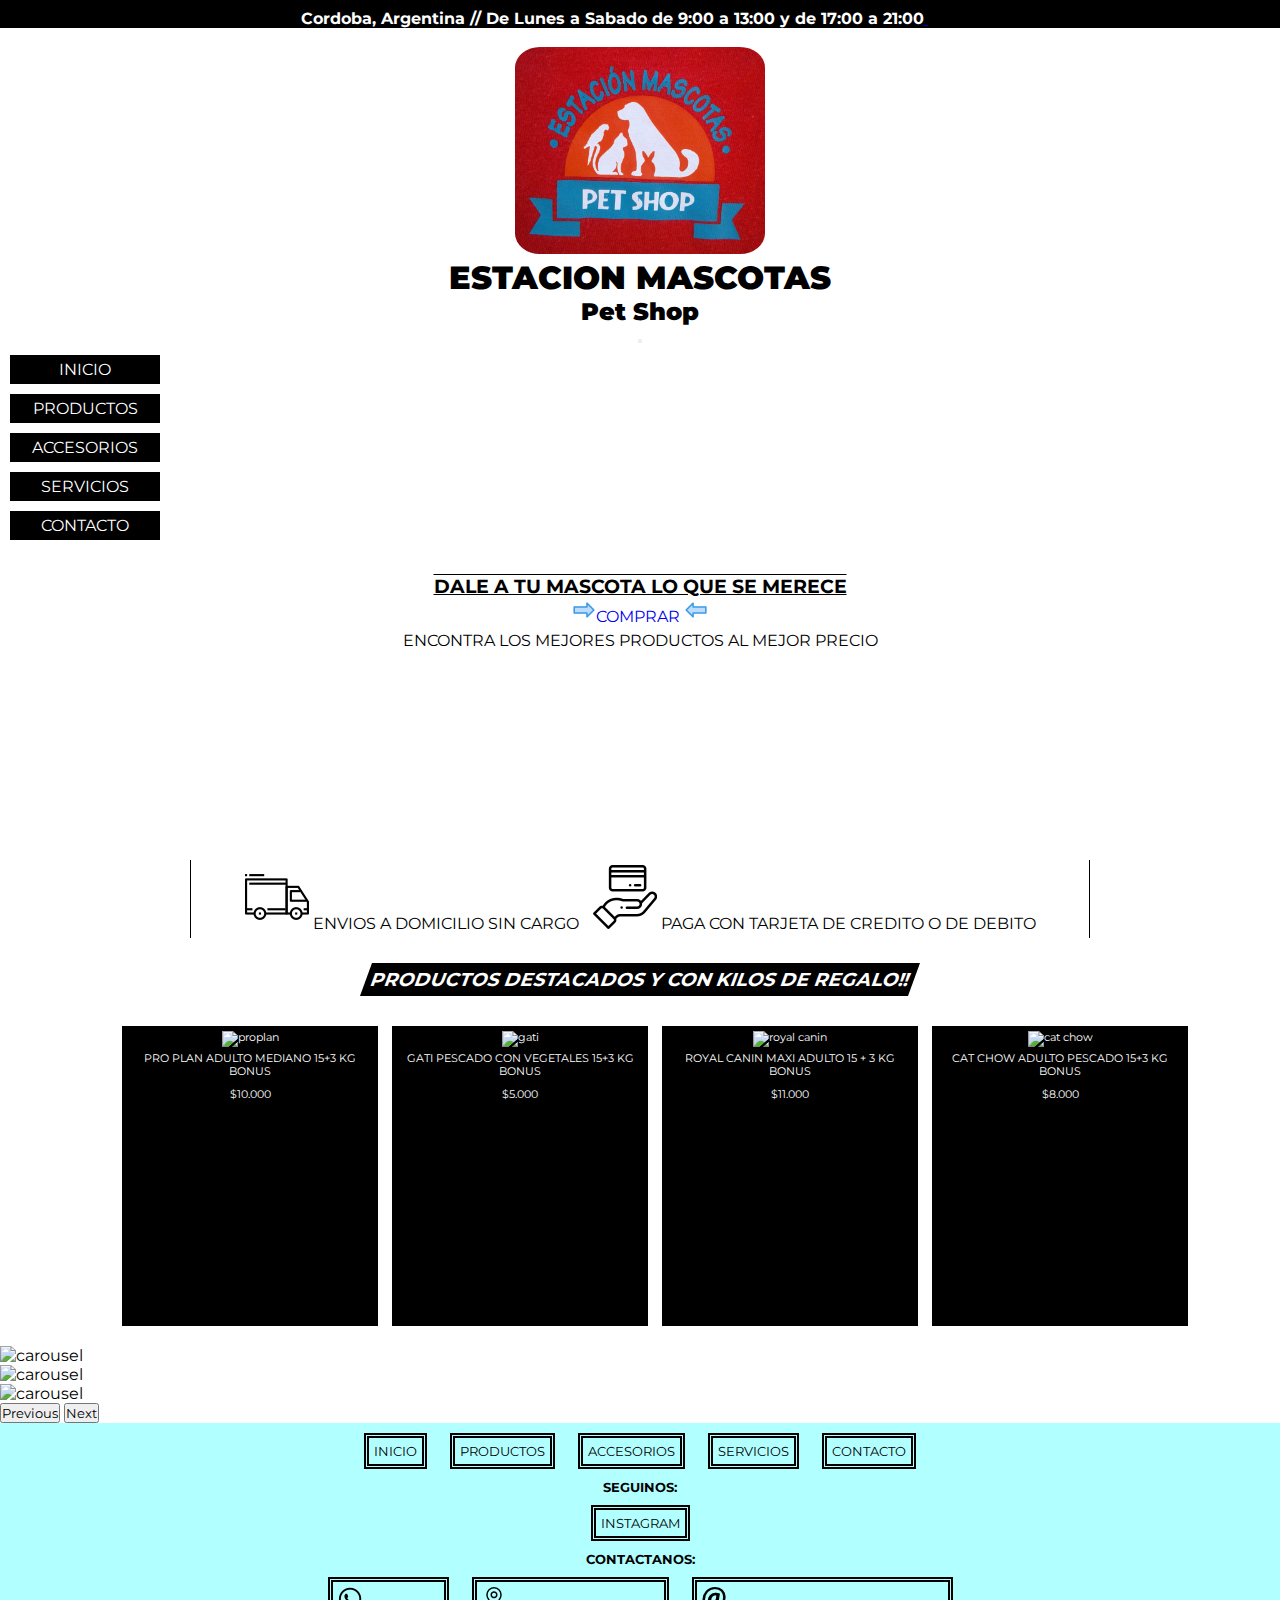
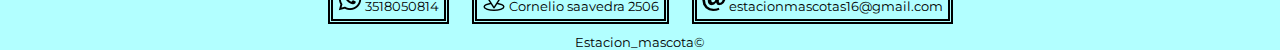
==== commit 0205afc9: "hice cambios en index.hmtl" ====
--- a/index.html
+++ b/index.html
@@ -6,12 +6,14 @@
     <meta http-equiv="X-UA-Compatible" content="IE=edge">
     <meta name="viewport" content="width=device-width, initial-scale=1.0">
     <link rel="shortcut icon" href="./imagenes/IMG1-20220712-WA0010.jpg">
+    <link href="https://cdn.jsdelivr.net/npm/bootstrap@5.2.0/dist/css/bootstrap.min.css" rel="stylesheet"
+        integrity="sha384-gH2yIJqKdNHPEq0n4Mqa/HGKIhSkIHeL5AyhkYV8i59U5AR6csBvApHHNl/vI1Bx" crossorigin="anonymous">
+    <link rel="stylesheet" href="https://cdnjs.cloudflare.com/ajax/libs/animate.css/4.1.1/animate.min.css">
     <link rel="stylesheet" href="./css/styles.css">
-    <link rel="stylesheet" href="https://cdnjs.cloudflare.com/ajax/libs/animate.css/4.1.1/animate.min.css">
     <title>ESTACION MASCOTAS</title>
 </head>
 
-<body class="body">
+<body class="body bg-dark bg-gradient">
     <header class="header">
         <p class="primer_parrafo"><b>Cordoba, Argentina // De Lunes a Sabado de 9:00 a 13:00 y de 17:00 a 21:00</b><a
                 href="https://web.whatsapp.com/" target="_blank"> <img src="./imagenes/whatsapp.png" alt="wsp"></a>
@@ -19,38 +21,41 @@
                     alt="instagram"> </a>
         </p>
         <br>
-        <a href="./index.html">
-            <img src="./imagenes/logo-estacionmascota.jpeg" alt="Estacion Mascota" class="logo_inicio">
-        </a>
-        <form action="#">
-            <input type="search" placeholder="Buscar productos" name="busqueda">
-            <img src="../imagenes/lupa.png" alt="lupa">
-        </form>
-        <h1 class="nombreP">ESTACION MASCOTAS</h1>
-        <h2 class="nombreP">Pet Shop</h2>
-        <nav class="nav">
-            <ul>
-                <li>
-                    <a href="./index.html">INICIO</a>
-                </li>
-                <li>
-                    <a href="./pages/productos.html">PRODUCTOS</a>
-                </li>
-                <li>
-                    <a href="./pages/accesorios.html">ACCESORIOS</a>
-                </li>
-                <li>
-                    <a href="./pages/servicios.html">SERVICIOS</a>
-                </li>
-                <li>
-                    <a href="./pages/contacto.html">CONTACTO</a>
-                </li>
-            </ul>
+        <a class="navbar-brand" href="./index.html"> <img src="./imagenes/logo-estacionmascota.jpeg"
+                alt="estacion mascota" class="logo_inicio"></a>
+        <h1 class="nombreP animate__animated animate__backInLeft text-dark"><b>ESTACION MASCOTAS</b></h1>
+        <h2 class="nombreP animate__animated animate__backInRight text-dark"><b>Pet Shop</b></h2>
+        <nav class="navbar navbar-expand-lg ">
+            <div class="container-fluid">
+                <button class="navbar-toggler" type="button" data-bs-toggle="collapse" data-bs-target="#navbarNav"
+                    aria-controls="navbarNav" aria-expanded="false" aria-label="Toggle navigation">
+                    <span class="navbar-toggler-icon"></span>
+                </button>
+                <div class="collapse navbar-collapse justify-content-center  " id="navbarNav">
+                    <ul class="navbar-nav nav">
+                        <li class="nav-item">
+                            <a class="nav-link" href="./index.html">INICIO</a>
+                        </li>
+                        <li class="nav-item">
+                            <a class="nav-link" href="./pages/productos.html">PRODUCTOS</a>
+                        </li>
+                        <li class="nav-item">
+                            <a class="nav-link" href="./pages/accesorios.html">ACCESORIOS</a>
+                        </li>
+                        <li class="nav-item">
+                            <a class="nav-link" href="./pages/servicios.html">SERVICIOS</a>
+                        </li>
+                        <li class="nav-item">
+                            <a class="nav-link" href="./pages/contacto.html">CONTACTO</a>
+                        </li>
+                    </ul>
+                </div>
+            </div>
         </nav>
     </header>
     <main class="main">
         <section class="primera_seccion">
-            <h3>DALE A TU MASCOTA LO QUE SE MERECE</h3>
+            <h3 class="fs-6">DALE A TU MASCOTA LO QUE SE MERECE</h3>
             <div>
                 <a href="./pages/productos.html">
                     <img src="./imagenes/flecha-correcta.png" alt="flecha-derecha">COMPRAR</a>
@@ -64,7 +69,7 @@
                 CREDITO O DE DEBITO </p>
         </section>
         <div class="titulo_destacado">
-            <h3> PRODUCTOS DESTACADOS Y CON KILOS DE REGALO!!</h3>
+            <h3 class="fs-5"> PRODUCTOS DESTACADOS Y CON KILOS DE REGALO!!</h3>
         </div>
         <section class="tercera_seccion">
             <div>
@@ -73,21 +78,18 @@
                 <p>PRO PLAN ADULTO MEDIANO
                     15+3 KG BONUS</p>
                 <p>$10.000</p>
-                <button>COMPRAR</button>
             </div>
             <div>
                 <img src="https://d3ugyf2ht6aenh.cloudfront.net/stores/884/444/products/7613034602084-bonus-11-d140aa1b9790de27db16031359581792-320-0.jpg"
                     alt="gati">
                 <p>GATI PESCADO CON VEGETALES 15+3 KG BONUS </p>
                 <p>$5.000</p>
-                <button>COMPRAR</button>
             </div>
             <div>
                 <img src="https://d3ugyf2ht6aenh.cloudfront.net/stores/884/444/products/royal-canin-maxi-adulto-bonus1-23e65e66942a4a7ee516031362805871-320-0.jpg"
                     alt="royal canin">
                 <p>ROYAL CANIN MAXI ADULTO 15 + 3 KG BONUS</p>
                 <p>$11.000</p>
-                <button>COMPRAR</button>
             </div>
             <div>
                 <img src="https://d3ugyf2ht6aenh.cloudfront.net/stores/884/444/products/7613287377197_02-9651b3066704db198f16221488311504-320-0.jpg"
@@ -95,14 +97,34 @@
                 <p>CAT CHOW ADULTO PESCADO 15+3 KG BONUS
                 </p>
                 <p>$8.000</p>
-                <button>COMPRAR</button>
             </div>
         </section>
-        <section>
-            <div class="div_banner">
-                <img src="./imagenes/huellas-de-perro.png" alt="huellas">
-                <h3>Todo para tu mascota en un solo lugar</h3>
-                <img src="./imagenes/huellas-de-perro.png" alt="huellas">
+        <section class="container">
+            <div id="carouselExampleControls" class="carousel slide" data-bs-ride="carousel">
+                <div class="carousel-inner">
+                    <div class="carousel-item active">
+                        <img src="https://www.purina-latam.com/sites/g/files/auxxlc391/files/Purina%C2%AE%20Familia%20de%20Productos.jpg"
+                            class="d-block w-70 img-fluid" alt="carousel">
+                    </div>
+                    <div class="carousel-item">
+                        <img src="https://www.purina-latam.com/sites/g/files/auxxlc391/files/2021-03/Banner-Pro-Plan.png"
+                            class="d-block w-70 img-fluid" alt="carousel">
+                    </div>
+                    <div class="carousel-item">
+                        <img src="https://encrypted-tbn0.gstatic.com/images?q=tbn:ANd9GcT04FdEJ9pCyWLSl1eMFO7MeJWTonSWxO6Gww&usqp=CAU"
+                            class="d-block w-100 img-fluid" alt="carousel">
+                    </div>
+                </div>
+                <button class="carousel-control-prev" type="button" data-bs-target="#carouselExampleControls"
+                    data-bs-slide="prev">
+                    <span class="carousel-control-prev-icon" aria-hidden="true"></span>
+                    <span class="visually-hidden">Previous</span>
+                </button>
+                <button class="carousel-control-next" type="button" data-bs-target="#carouselExampleControls"
+                    data-bs-slide="next">
+                    <span class="carousel-control-next-icon" aria-hidden="true"></span>
+                    <span class="visually-hidden">Next</span>
+                </button>
             </div>
         </section>
     </main>
@@ -145,6 +167,9 @@
     <script>
         new WOW().init();
     </script>
+    <script src="https://cdn.jsdelivr.net/npm/bootstrap@5.2.0/dist/js/bootstrap.bundle.min.js"
+        integrity="sha384-A3rJD856KowSb7dwlZdYEkO39Gagi7vIsF0jrRAoQmDKKtQBHUuLZ9AsSv4jD4Xa"
+        crossorigin="anonymous"></script>
 </body>
 
 </html>--- a/css/styles.css
+++ b/css/styles.css
@@ -12,33 +12,17 @@
     box-sizing: border-box;
 }
 
-.body {
-    background: linear-gradient(to bottom, burlywood, rgba(128, 77, 0, 0.366));
-}
-
-.body-productos {
-    background: linear-gradient(to bottom, burlywood, rgba(128, 77, 0, 0.366));
-}
-
-.body-accesorios {
-    background: linear-gradient(to bottom, burlywood, rgba(128, 77, 0, 0.36));
-}
-
-.body-servicios {
-    background: linear-gradient(to bottom, burlywood, rgba(128, 77, 0, 0.36));
-}
 
 /* header */
 
 .header {
-    background-image: url(https://cdn.pixabay.com/photo/2017/06/11/23/05/dog-2393826__340.jpg);
-    background-size: contain;
-    text-align: center;
+    text-align: center;
+    background-image: url(https://encrypted-tbn0.gstatic.com/images?q=tbn:ANd9GcTazlMN1W0p0xHpfSYnypKcGLmhoj7kbtVXKg&usqp=CAU);
 }
 
 .primer_parrafo {
-    color: black;
-    background-color: burlywood;
+    color: white;
+    background-color: black;
 
 }
 
@@ -48,42 +32,37 @@
 
 .nombreP {
     text-align: center;
-    color: burlywood;
+    color: black;
  }
-
-.nav {
-    background-image: url(https://cdn.pixabay.com/photo/2017/06/11/23/05/dog-2393826__340.jpg);
-    background-repeat: no-repeat;
-    text-align: center;
+.nombreP:hover {
+    background-color: #00ffff9f;
+
 }
 
 .nav ul {
     list-style-type: none;
-    display: flex;
-    justify-content: center;
 }
 
 .nav li {
     margin: 10px;
     padding: 5px;
     width: 150px;
-    background-color: burlywood;
+    background-color: #000000;
 
 }
 
 .nav a {
     text-decoration: none;
-    color: #780000;
+    color: white;
 }
 
 .nav a:hover {
-    background-color: wheat;
+    background-color: cyan;
 }
 
 .logo_inicio {
     width: 250px;
     border-radius: 10%;
-
 }
 
 
@@ -119,6 +98,8 @@
     width: 900px;
     margin: 0 auto;
     color: black;
+    border-left: 1px solid black;
+    border-right: 1px solid black;
 }
 
 .segunda_seccion p {
@@ -126,6 +107,7 @@
     padding: 5px;
 }
 
+
 .titulo_destacado {
     text-align: center;
     margin: 30px;
@@ -135,15 +117,14 @@
 
 .titulo_destacado h3 {
     text-decoration: none;
-    color: #FDF0D5;
-    background-color: #780000;
-}
-
+    color: white;
+    background-color: black;
+}
 .tercera_seccion {
     width: 100%;
     text-align: center;
-}
-
+    margin: 15px;
+}
 .tercera_seccion div {
     width: 20%;
     display: inline-block;
@@ -154,35 +135,19 @@
     text-align: center;
     padding: 5px;
     margin: 5px;
-
-}
-
+}
 .tercera_seccion img {
     width: 200px;
 }
 
-.div_banner {
-    background-image: url(https://media.istockphoto.com/photos/happy-pet-dog-holding-in-mouth-blue-toy-bone-against-solid-colour-picture-id1271793136?k=20&m=1271793136&s=170667a&w=0&h=f6I-je6RmqB6jsFgbyCl1LFSKJzh-MsAlm8_7sT-y6Y=);
-    height: 300px;
-    background-repeat: no-repeat;
-    background-position: center;
-    text-align: center;
-    background-color: #fec341;
-    margin: 10px;
-}
-
-.div_banner h3 {
-    text-decoration: none;
-    font-family: 'Mouse Memoirs', sans-serif;
-    font-size: 30px;
-}
+
 
 /* footer { */
 
 .footer {
     text-align: center;
     font-size: 13px;
-    background-color: rgba(222, 184, 135, 0.656);
+    background-color: #00ffff4d;
 }
 
 .footer ul {
@@ -368,6 +333,7 @@
 
 .aside_acc ul {
     text-align: center;
+    list-style-type: none;
 }
 
 .aside_acc li {
@@ -377,7 +343,6 @@
 .aside_acc a {
     text-decoration: none;
     color: black;
-
 }
 
 .aside_acc a:hover {
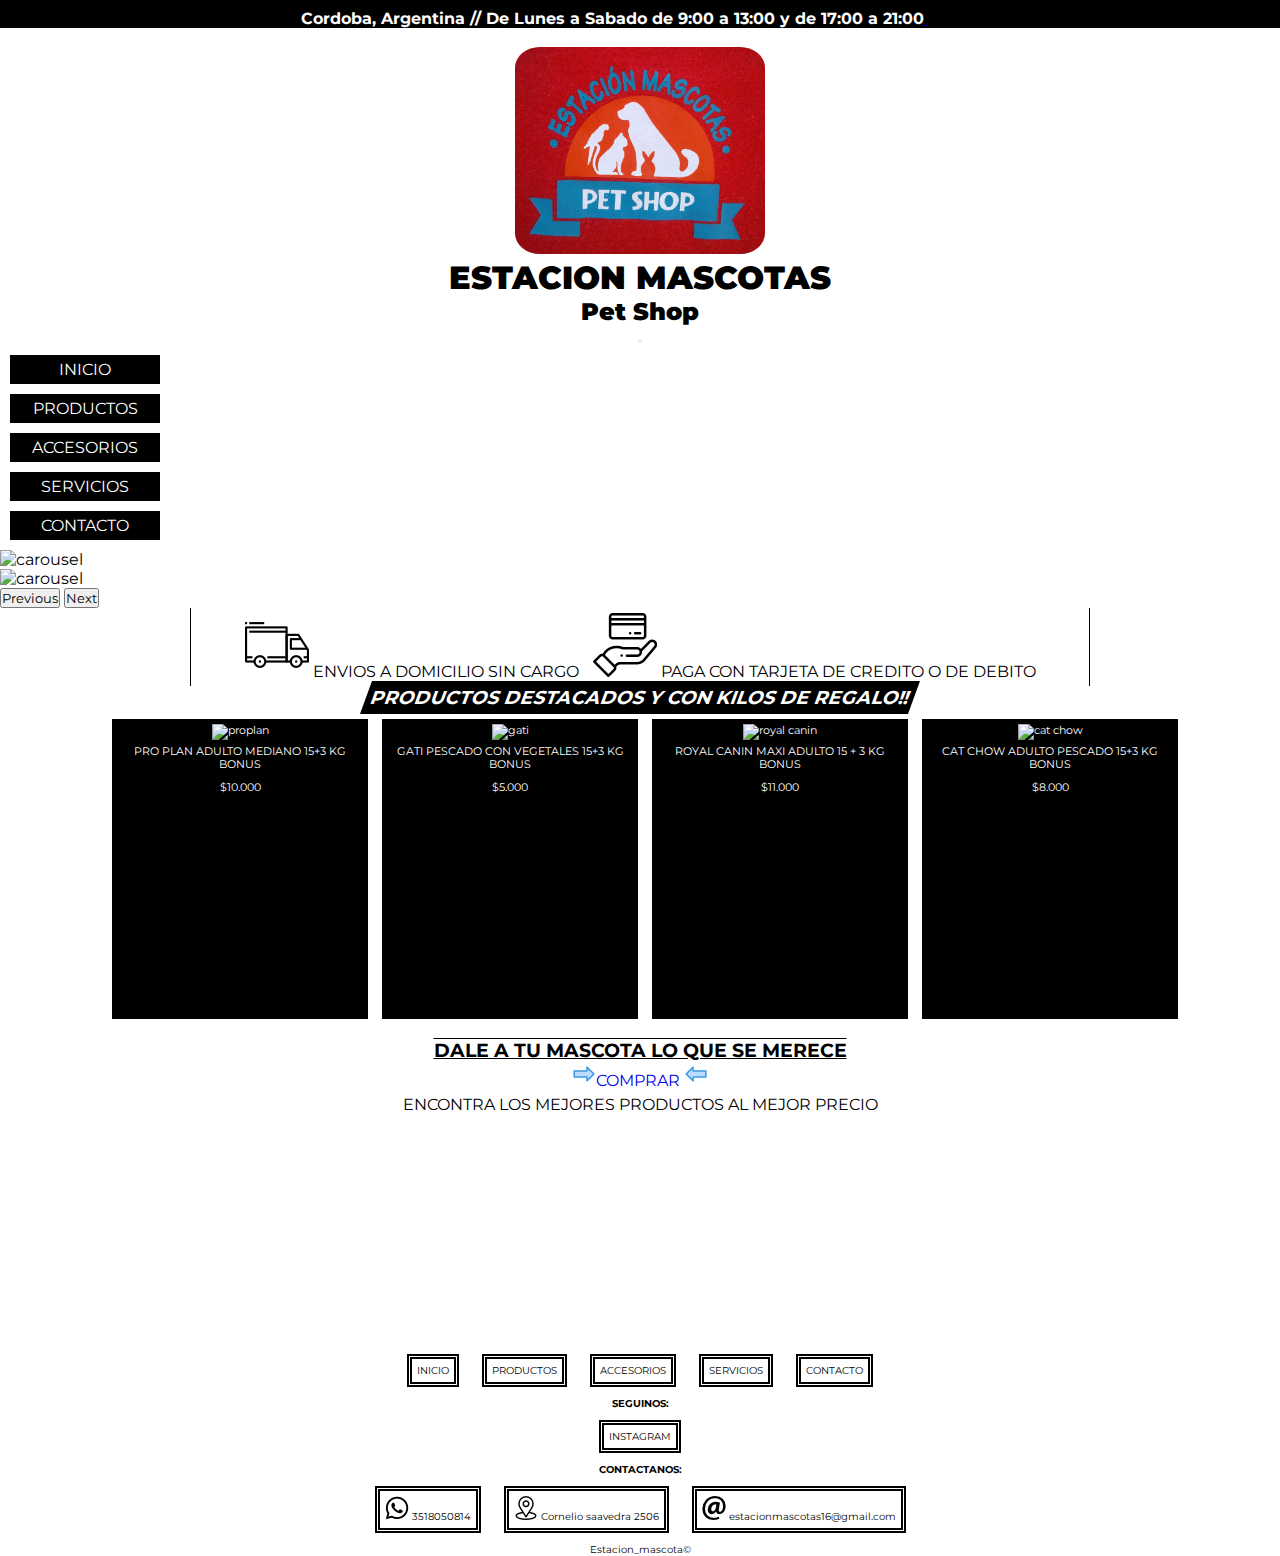
==== commit 092a59ca: "agregue bootstrap a los sitios web" ====
--- a/index.html
+++ b/index.html
@@ -21,17 +21,17 @@
                     alt="instagram"> </a>
         </p>
         <br>
-        <a class="navbar-brand" href="./index.html"> <img src="./imagenes/logo-estacionmascota.jpeg"
+        <a class="navbar-brand" href="./index.html"><img src="./imagenes/logo-estacionmascota.jpeg"
                 alt="estacion mascota" class="logo_inicio"></a>
         <h1 class="nombreP animate__animated animate__backInLeft text-dark"><b>ESTACION MASCOTAS</b></h1>
         <h2 class="nombreP animate__animated animate__backInRight text-dark"><b>Pet Shop</b></h2>
         <nav class="navbar navbar-expand-lg ">
             <div class="container-fluid">
-                <button class="navbar-toggler" type="button" data-bs-toggle="collapse" data-bs-target="#navbarNav"
+                <button class="navbar-toggler justify-content: center;" type="button" data-bs-toggle="collapse" data-bs-target="#navbarNav"
                     aria-controls="navbarNav" aria-expanded="false" aria-label="Toggle navigation">
                     <span class="navbar-toggler-icon"></span>
                 </button>
-                <div class="collapse navbar-collapse justify-content-center  " id="navbarNav">
+                <div class="collapse navbar-collapse justify-content-center" id="navbarNav">
                     <ul class="navbar-nav nav">
                         <li class="nav-item">
                             <a class="nav-link" href="./index.html">INICIO</a>
@@ -54,14 +54,29 @@
         </nav>
     </header>
     <main class="main">
-        <section class="primera_seccion">
-            <h3 class="fs-6">DALE A TU MASCOTA LO QUE SE MERECE</h3>
-            <div>
-                <a href="./pages/productos.html">
-                    <img src="./imagenes/flecha-correcta.png" alt="flecha-derecha">COMPRAR</a>
-                <img src="./imagenes/flecha-correcta (1).png" alt="flecha2">
+        <section class="container mx-auto m-2">
+            <div id="carouselExampleControls" class="carousel slide" data-bs-ride="carousel">
+                <div class="carousel-inner">
+                    <div class="carousel-item active">
+                        <img src="https://www.purina-latam.com/sites/g/files/auxxlc391/files/Purina%C2%AE%20Familia%20de%20Productos.jpg"
+                            class="d-block  img-fluid" alt="carousel">
+                    </div>
+                    <div class="carousel-item">
+                        <img src="https://www.purina-latam.com/sites/g/files/auxxlc391/files/2021-03/Banner-Pro-Plan.png"
+                            class="d-block img-fluid" alt="carousel">
+                    </div>
+                </div>
+                <button class="carousel-control-prev" type="button" data-bs-target="#carouselExampleControls"
+                    data-bs-slide="prev">
+                    <span class="carousel-control-prev-icon" aria-hidden="true"></span>
+                    <span class="visually-hidden">Previous</span>
+                </button>
+                <button class="carousel-control-next"  type="button" data-bs-target="#carouselExampleControls"
+                    data-bs-slide="next">
+                    <span class="carousel-control-next-icon" aria-hidden="true"></span>
+                    <span class="visually-hidden">Next</span>
+                </button>
             </div>
-            <p>ENCONTRA LOS MEJORES PRODUCTOS AL MEJOR PRECIO</p>
         </section>
         <section class="segunda_seccion">
             <p><img src="./imagenes/camion.png" alt="camion"> ENVIOS A DOMICILIO SIN CARGO </p>
@@ -69,7 +84,7 @@
                 CREDITO O DE DEBITO </p>
         </section>
         <div class="titulo_destacado">
-            <h3 class="fs-5"> PRODUCTOS DESTACADOS Y CON KILOS DE REGALO!!</h3>
+            <h3 class="fs-6"> PRODUCTOS DESTACADOS Y CON KILOS DE REGALO!!</h3>
         </div>
         <section class="tercera_seccion">
             <div>
@@ -99,32 +114,13 @@
                 <p>$8.000</p>
             </div>
         </section>
-        <section class="container">
-            <div id="carouselExampleControls" class="carousel slide" data-bs-ride="carousel">
-                <div class="carousel-inner">
-                    <div class="carousel-item active">
-                        <img src="https://www.purina-latam.com/sites/g/files/auxxlc391/files/Purina%C2%AE%20Familia%20de%20Productos.jpg"
-                            class="d-block w-70 img-fluid" alt="carousel">
-                    </div>
-                    <div class="carousel-item">
-                        <img src="https://www.purina-latam.com/sites/g/files/auxxlc391/files/2021-03/Banner-Pro-Plan.png"
-                            class="d-block w-70 img-fluid" alt="carousel">
-                    </div>
-                    <div class="carousel-item">
-                        <img src="https://encrypted-tbn0.gstatic.com/images?q=tbn:ANd9GcT04FdEJ9pCyWLSl1eMFO7MeJWTonSWxO6Gww&usqp=CAU"
-                            class="d-block w-100 img-fluid" alt="carousel">
-                    </div>
-                </div>
-                <button class="carousel-control-prev" type="button" data-bs-target="#carouselExampleControls"
-                    data-bs-slide="prev">
-                    <span class="carousel-control-prev-icon" aria-hidden="true"></span>
-                    <span class="visually-hidden">Previous</span>
-                </button>
-                <button class="carousel-control-next" type="button" data-bs-target="#carouselExampleControls"
-                    data-bs-slide="next">
-                    <span class="carousel-control-next-icon" aria-hidden="true"></span>
-                    <span class="visually-hidden">Next</span>
-                </button>
+        <section class="primera_seccion">
+            <h3 class="fs-6">DALE A TU MASCOTA LO QUE SE MERECE</h3>
+            <div>
+                <a href="./pages/productos.html">
+                    <img src="./imagenes/flecha-correcta.png" alt="flecha-derecha">COMPRAR</a>
+                <img src="./imagenes/flecha-correcta (1).png" alt="flecha2">
+                <p>ENCONTRA LOS MEJORES PRODUCTOS AL MEJOR PRECIO</p>
             </div>
         </section>
     </main>
@@ -146,13 +142,13 @@
                 <a href="./pages/contacto.html">CONTACTO</a>
             </li>
         </ul>
-        <h4>SEGUINOS: </h4>
+        <h4 class="fs-6">SEGUINOS: </h4>
         <ul>
             <li>
                 <a href="https://www.instagram.com/estacionmascotas16/" target="_blank">INSTAGRAM</a>
             </li>
         </ul>
-        <h4>CONTACTANOS:</h4>
+        <h4 class="fs-6">CONTACTANOS:</h4>
         <ul>
             <li> <a href="https://web.whatsapp.com/" target="_blank"> <img src="./imagenes/whatsapp.png" alt="wsp"></a>
                 3518050814 </li>
--- a/css/styles.css
+++ b/css/styles.css
@@ -18,16 +18,12 @@
 .header {
     text-align: center;
     background-image: url(https://encrypted-tbn0.gstatic.com/images?q=tbn:ANd9GcTazlMN1W0p0xHpfSYnypKcGLmhoj7kbtVXKg&usqp=CAU);
+    background-size: contain;
 }
 
 .primer_parrafo {
     color: white;
     background-color: black;
-
-}
-
-.form {
-    display: inline;
 }
 
 .nombreP {
@@ -36,7 +32,6 @@
  }
 .nombreP:hover {
     background-color: #00ffff9f;
-
 }
 
 .nav ul {
@@ -48,7 +43,6 @@
     padding: 5px;
     width: 150px;
     background-color: #000000;
-
 }
 
 .nav a {
@@ -82,7 +76,7 @@
     background-image: url(https://images.pexels.com/photos/406014/pexels-photo-406014.jpeg?auto=compress&cs=tinysrgb&w=600);
     height: 300px;
     margin: 10px;
-    padding: 25px;
+    padding: 5px;
     background-repeat: no-repeat;
     background-position: center;
     text-align: center;
@@ -107,13 +101,10 @@
     padding: 5px;
 }
 
-
 .titulo_destacado {
     text-align: center;
-    margin: 30px;
     transform: skew(-20deg)
 }
-
 
 .titulo_destacado h3 {
     text-decoration: none;
@@ -123,7 +114,7 @@
 .tercera_seccion {
     width: 100%;
     text-align: center;
-    margin: 15px;
+    margin: 5px;
 }
 .tercera_seccion div {
     width: 20%;
@@ -141,13 +132,12 @@
 }
 
 
-
 /* footer { */
 
 .footer {
     text-align: center;
-    font-size: 13px;
-    background-color: #00ffff4d;
+    font-size: 10px;
+    background-color: white;
 }
 
 .footer ul {
@@ -471,10 +461,6 @@
 
 
 /* contacto */
-.contacto-gradients {
-    background: linear-gradient(to bottom, burlywood, rgba(128, 77, 0, 0.366));
-    color: #FDF0D5;
-}
 
 .imagen_contacto {
     background-color: rgba(255, 166, 0, 0.3);
@@ -913,7 +899,7 @@
     }
 
     .segunda_seccion {
-        background-color: #FDF0D5;
+        background-color: white;
         color: black;
         text-align: center;
     }
@@ -950,13 +936,6 @@
         width: 200px;
     }
 
-    .div_banner h3 {
-        font-size: 20px;
-    }
-
-    .div_banner img {
-        width: 50px;
-    }
 
     .grid_galeria {
         max-width: 400px;
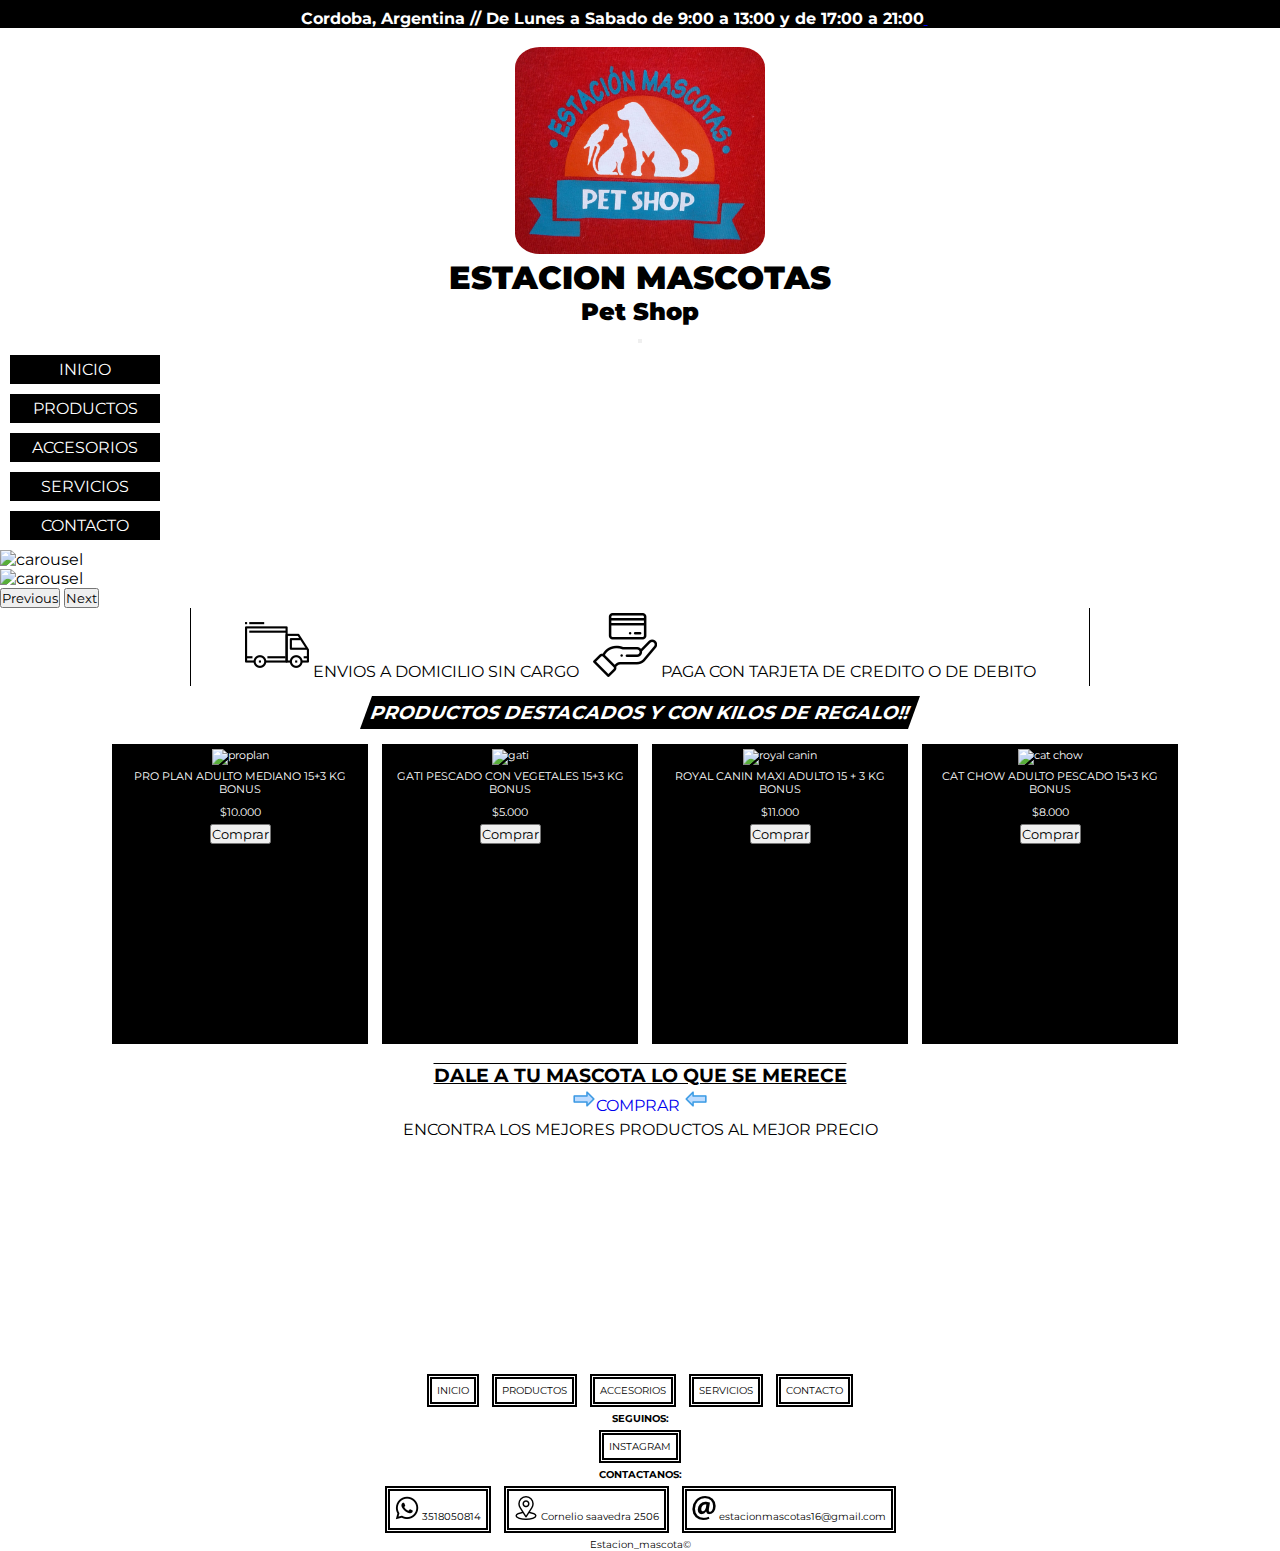
==== commit a96fb5e8: "Responsive y bootstrap en index.html" ====
--- a/index.html
+++ b/index.html
@@ -54,7 +54,7 @@
         </nav>
     </header>
     <main class="main">
-        <section class="container mx-auto m-2">
+        <section class="container-fluid w-60 mx-auto mb-3">
             <div id="carouselExampleControls" class="carousel slide" data-bs-ride="carousel">
                 <div class="carousel-inner">
                     <div class="carousel-item active">
@@ -86,32 +86,35 @@
         <div class="titulo_destacado">
             <h3 class="fs-6"> PRODUCTOS DESTACADOS Y CON KILOS DE REGALO!!</h3>
         </div>
-        <section class="tercera_seccion">
+        <section class="tercera_seccion container mx-auto">
             <div>
                 <img src="https://d3ugyf2ht6aenh.cloudfront.net/stores/884/444/products/7613287119575_11-b839b8a444a494412016031357244124-320-0.jpg"
                     alt="proplan">
                 <p>PRO PLAN ADULTO MEDIANO
                     15+3 KG BONUS</p>
                 <p>$10.000</p>
+                <button>Comprar</button>
             </div>
             <div>
                 <img src="https://d3ugyf2ht6aenh.cloudfront.net/stores/884/444/products/7613034602084-bonus-11-d140aa1b9790de27db16031359581792-320-0.jpg"
                     alt="gati">
-                <p>GATI PESCADO CON VEGETALES 15+3 KG BONUS </p>
+                <p>GATI PESCADO CON VEGETALES 15+3 KG BONUS</p>
                 <p>$5.000</p>
+                <button>Comprar</button>
             </div>
             <div>
                 <img src="https://d3ugyf2ht6aenh.cloudfront.net/stores/884/444/products/royal-canin-maxi-adulto-bonus1-23e65e66942a4a7ee516031362805871-320-0.jpg"
                     alt="royal canin">
                 <p>ROYAL CANIN MAXI ADULTO 15 + 3 KG BONUS</p>
                 <p>$11.000</p>
+                <button>Comprar</button>
             </div>
             <div>
                 <img src="https://d3ugyf2ht6aenh.cloudfront.net/stores/884/444/products/7613287377197_02-9651b3066704db198f16221488311504-320-0.jpg"
                     alt="cat chow">
-                <p>CAT CHOW ADULTO PESCADO 15+3 KG BONUS
-                </p>
+                <p>CAT CHOW ADULTO PESCADO 15+3 KG BONUS</p>
                 <p>$8.000</p>
+                <button>Comprar</button>
             </div>
         </section>
         <section class="primera_seccion">
--- a/css/styles.css
+++ b/css/styles.css
@@ -17,8 +17,6 @@
 
 .header {
     text-align: center;
-    background-image: url(https://encrypted-tbn0.gstatic.com/images?q=tbn:ANd9GcTazlMN1W0p0xHpfSYnypKcGLmhoj7kbtVXKg&usqp=CAU);
-    background-size: contain;
 }
 
 .primer_parrafo {
@@ -103,7 +101,8 @@
 
 .titulo_destacado {
     text-align: center;
-    transform: skew(-20deg)
+    transform: skew(-20deg);
+    margin: 15px;
 }
 
 .titulo_destacado h3 {
@@ -135,9 +134,12 @@
 /* footer { */
 
 .footer {
+    display: flex;
+    flex-direction: column;
     text-align: center;
     font-size: 10px;
     background-color: white;
+    align-items: center;
 }
 
 .footer ul {
@@ -146,9 +148,9 @@
 
 .footer li {
     display: inline-block;
+    border: 5px black double;
     padding: 5px;
-    margin: 10px;
-    border: 5px black double;
+    margin: 5px;
 }
 
 .footer a {
@@ -198,6 +200,7 @@
 
 .aside ul {
     text-align: center;
+    list-style-type: none;
 }
 
 .aside li {
@@ -247,6 +250,7 @@
 
 .aside_cat ul {
     text-align: center;
+    list-style-type: none;
 }
 
 .aside_cat li {
@@ -588,6 +592,7 @@
         margin-top: 30px;
         margin-right: 10px;
     }
+
     
 }
 
@@ -642,10 +647,6 @@
 
     .tercera_seccion img {
         width: 120px;
-    }
-
-    .div_banner h3 {
-        font-size: 25px;
     }
 
     .footer {
@@ -722,7 +723,6 @@
         align-items: center;
     }
 
-
     .seccion_productosg img {
         margin-top: 10px;
     }
@@ -732,7 +732,6 @@
         height: 300px;
         display: inline-block;
         text-align: center;
-
     }
 
     .aside_cat ul {
@@ -899,7 +898,6 @@
     }
 
     .segunda_seccion {
-        background-color: white;
         color: black;
         text-align: center;
     }
@@ -914,7 +912,7 @@
     }
 
     .titulo_destacado h3 {
-        font-size: 10px;
+        font-size: 8px;
     }
 
     .tercera_seccion {
@@ -935,8 +933,7 @@
     .tercera_seccion img {
         width: 200px;
     }
-
-
+    
     .grid_galeria {
         max-width: 400px;
         align-content: center;
@@ -1083,5 +1080,5 @@
 
     .seccion_contacto p {
         font-size: 20px;
-    }
-}
+    }        
+}
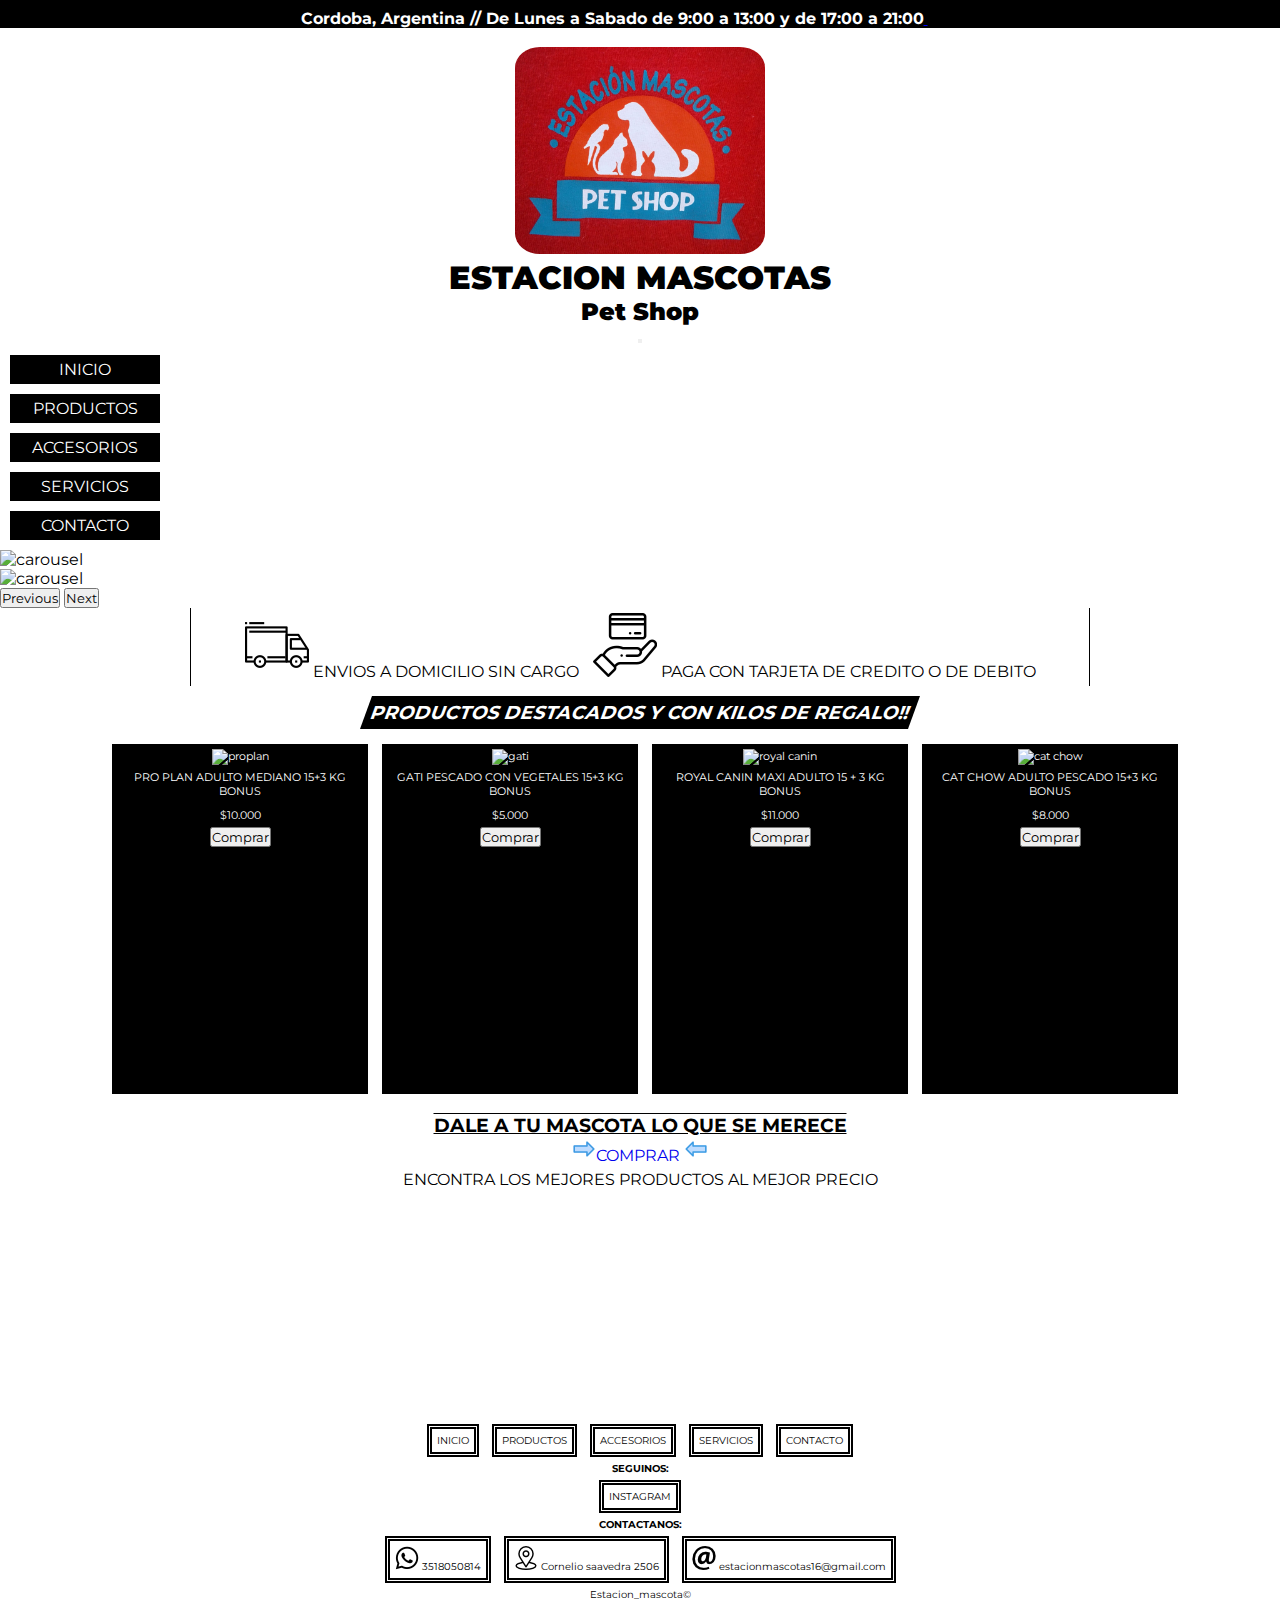
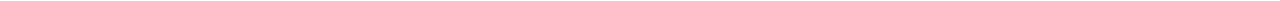
==== commit 55704efb: "agregue botones a cards" ====
--- a/index.html
+++ b/index.html
@@ -93,28 +93,28 @@
                 <p>PRO PLAN ADULTO MEDIANO
                     15+3 KG BONUS</p>
                 <p>$10.000</p>
-                <button>Comprar</button>
+                <button class="btn btn-dark">Comprar</button>
             </div>
             <div>
                 <img src="https://d3ugyf2ht6aenh.cloudfront.net/stores/884/444/products/7613034602084-bonus-11-d140aa1b9790de27db16031359581792-320-0.jpg"
                     alt="gati">
                 <p>GATI PESCADO CON VEGETALES 15+3 KG BONUS</p>
                 <p>$5.000</p>
-                <button>Comprar</button>
+                <button class="btn btn-dark">Comprar</button>
             </div>
             <div>
                 <img src="https://d3ugyf2ht6aenh.cloudfront.net/stores/884/444/products/royal-canin-maxi-adulto-bonus1-23e65e66942a4a7ee516031362805871-320-0.jpg"
                     alt="royal canin">
                 <p>ROYAL CANIN MAXI ADULTO 15 + 3 KG BONUS</p>
                 <p>$11.000</p>
-                <button>Comprar</button>
+                <button class="btn btn-dark">Comprar</button>
             </div>
             <div>
                 <img src="https://d3ugyf2ht6aenh.cloudfront.net/stores/884/444/products/7613287377197_02-9651b3066704db198f16221488311504-320-0.jpg"
                     alt="cat chow">
                 <p>CAT CHOW ADULTO PESCADO 15+3 KG BONUS</p>
                 <p>$8.000</p>
-                <button>Comprar</button>
+                <button class="btn btn-dark">Comprar</button>
             </div>
         </section>
         <section class="primera_seccion">
--- a/css/styles.css
+++ b/css/styles.css
@@ -118,10 +118,10 @@
 .tercera_seccion div {
     width: 20%;
     display: inline-block;
-    font-size: 10.5px;
+    font-size: 11px;
     background-color: black;
     color: white;
-    height: 300px;
+    height: 350px;
     text-align: center;
     padding: 5px;
     margin: 5px;
@@ -642,7 +642,7 @@
     }
 
     .tercera_seccion div {
-        height: 220px;
+        height: 300px;
     }
 
     .tercera_seccion img {
@@ -926,14 +926,14 @@
         display: flex;
         flex-direction: column;
         align-items: center;
-        height: 300px;
+        height: 350px;
         text-align: center;
     }
 
     .tercera_seccion img {
         width: 200px;
     }
-    
+
     .grid_galeria {
         max-width: 400px;
         align-content: center;
